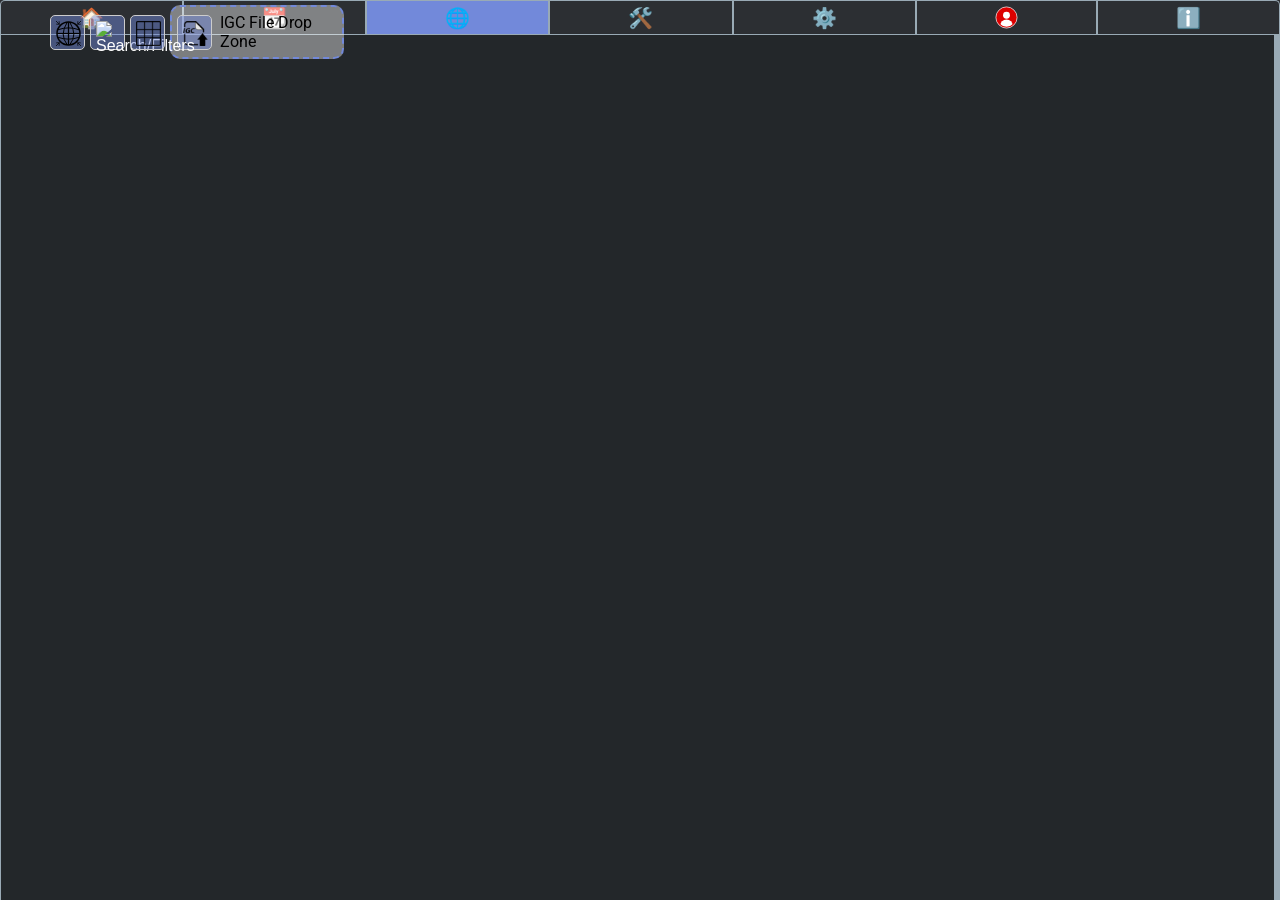
==== index.html @ e2cbce69 "Adjusting banner so that when it fits, no scrolling is required." ====
<!DOCTYPE html>
<html lang="en">
<head>
    <meta charset="UTF-8">
    <meta name="viewport" content="width=device-width, initial-scale=1.0">
    <title>WeSimGlide.org</title>
    <!-- Open Graph meta tags -->
    <meta property="og:title" content="WeSimGlide.org">
    <meta property="og:description" content="Your go-to destination for virtual soaring in Flight Simulator.">
    <meta property="og:url" content="https://wesimglide.org">
    <meta property="og:image" content="https://wesimglide.org/images/WeSimGlide.png">
    <meta property="og:type" content="website">
    <meta property="og:site_name" content="WeSimGlide.org">

    <!-- jQuery (required for DataTables) -->
    <script src="https://code.jquery.com/jquery-3.6.0.min.js"></script>
    <!-- DataTables CSS -->
    <link rel="stylesheet" type="text/css" href="https://cdn.datatables.net/1.11.5/css/jquery.dataTables.min.css" />
    <!-- DataTables JS -->
    <script type="text/javascript" src="https://cdn.datatables.net/1.11.5/js/jquery.dataTables.min.js"></script>

    <link href="https://fonts.googleapis.com/css2?family=Roboto:wght@400;700&display=swap" rel="stylesheet">
    <!-- Markdown-It comes from: https://cdn.jsdelivr.net/npm/markdown-it/dist/markdown-it.min.js -->
    <script src="markdown-it.min.js"></script>
    <link rel="stylesheet" href="styles-dark.css?v=2506.16.1" id="theme-style">
    <link rel="stylesheet" href="task_draw.css">

</head>
<body>
    <div id="container">
        <div id="tabButtons">
            <button class="tabButton" onclick="TB.switchTab('homeTab')" title="WeSimGlide.org's Home" data-tab="homeTab">🏠</button>
            <button class="tabButton" onclick="TB.switchTab('eventsTab')" title="Sim Soaring events calendar" data-tab="eventsTab">📆</button>
            <button class="tabButton active" onclick="TB.switchTab('mapTab')" title="Explore tasks on the map" data-tab="mapTab">🌐</button>
            <button class="tabButton" onclick="TB.switchTab('toolsTab')" title="Useful tools and other references" data-tab="toolsTab">🛠️</button>
            <button class="tabButton" onclick="TB.switchTab('settingsTab')" title="Your settings" data-tab="settingsTab">⚙️</button>
            <button class="tabButton" onclick="TB.switchTab('accountTab')" title="User Account" data-tab="accountTab">
                <img id="userAccountImage" src="images/user_account_disconnected.svg" alt="User Account" style="width: 23px; height: 23px;">
            </button>
            <button class="tabButton" onclick="TB.switchTab('aboutTab')" title="About WeSimGlide.org" data-tab="aboutTab">ℹ️</button>
        </div>
        <div id="tabsContainer">
            <div id="homeTab" class="tabContent"></div>
            <div id="eventsTab" class="tabContent"></div>
            <div id="mapTab" class="tabContent active">
                <div id="searchAndFilters" style="display:none; margin-right: 5px"></div>
                <div id="mapContainer">
                    <div id="map">
                        <div id="igcOverlay" style="display:none;"></div>
                        <div id="loadingSpinner" class="loading-spinner" style="display: none;">
                            <div id="loadingMessage" class="loading-message"></div>
                            <img src="images/loading_circle.gif" alt="Loading...">
                        </div>
                        <button id="fullWorldButton" onclick="TB.tbm.resetToFullWorld()" title="View full world">
                            <img src="images/FullWorld.svg" alt="View full world" style="width: 25px; height: 25px;">
                        </button>
                        <button id="searchFiltersButton" onclick="TB.toggleSearchAndFiltersPanel()" title="Search/Filters">
                            <img src="images/SearchFilters.png" alt="Search/Filters" style="width: 25px; height: 25px;">
                        </button>
                        <button id="tableToggleButton" onclick="TB.toggleTableVisibility()" title="Toggle Table Visibility">
                            <img src="images/Grid.png" alt="Toggle Table Visibility" style="width: 25px; height: 25px;">
                        </button>
                        <div class="upload-container" id="dropZone">
                            <button id="selectFileButton" title="Select IGC File to upload">
                                <img src="images/IGCUpload.png" alt="View full world" style="width: 25px; height: 25px;">
                            </button>
                            <span>
                                IGC File Drop Zone
                            </span>
                            <input type="file" id="igcFileInput" accept=".igc">
                        </div>
                        <div id="taskControlPanel">
                            <button id="zoomButton" onclick="TB.tbm.zoomToTask()" title="Zoom to task">
                                <img src="images/ZoomToTask.png" alt="Zoom to task">
                            </button>
                            <button id="directDPHXDownload" title="Download DPHX file">
                                <img src="images/DPHXFile.png" alt="Download DPHX file">
                            </button>
                            <button id="sendTaskToTracker" title="Send task to Tracker">
                                <img src="images/tracker.png" alt="Send task to Tracker">
                            </button>
                            <button id="copyTaskLinkToClipboard" title="Copy link to task">
                                <img src="images/ShareLink.png" alt="Copy link to task">
                            </button>
                            <button id="gotoDiscordThread" title="Go to task's thread on Discord">
                                <img src="images/DiscordThread.png" alt="Go to task's thread on Discord">
                            </button>
                            <button id="toggleTaskDetailsPanel" title="Toggle visibility of task details">
                                <img src="images/ViewDetailsToggle.png" alt="Toggle visibility of task details">
                            </button>
                            <button id="deselectTaskButton" title="Deselect current task">
                                <img src="images/XClose.svg" alt="Deselect current task">
                            </button>
                        </div>
                        <div id="taskGridOverlay" style="position: absolute; top: 75px; right: 0; width: 100%; max-height: 40%; background-color: rgba(100, 100, 100, 0.9); display: none; z-index: 9000; padding: 10px; box-sizing: border-box;">
                            <div id="taskGridHeader">
                                <div class="grid-controls">
                                    <span id="taskGridInfo"></span> <!-- Container for the info text -->
                                    <button id="refreshGridButton">🔄Sync with Map</button>
                                </div>
                                <div id="taskGridSearch"></div>
                            </div>
                            <div id="taskGridContainer">
                                <table id="taskGridTable" class="display" style="width:100%">
                                    <thead>
                                        <tr>
                                            <th>Task ID</th>
                                            <th>Lists</th>
                                            <th>Title</th>
                                            <th>Soaring Type</th>
                                            <th>Duration</th>
                                            <th>Difficulty</th>
                                            <th>IGC</th>
                                            <th>Updated</th>
                                        </tr>
                                    </thead>
                                    <tbody></tbody>
                                </table>
                            </div>
                        </div>
                    </div>
                    <div id="resizer"></div>
                    <div id="taskDetailContainer" style="display:none">
                    </div>
                </div>
            </div>
            <div id="toolsTab" class="tabContent"></div>
            <div id="settingsTab" class="tabContent">
                <div class="header-container">
                    <img src="images/WeSimGlide.png" alt="WeSimGlideLogo" class="header-image">
                    <h2>Customize Your Settings</h2>
                </div>
                <form id="settingsForm">
                    <fieldset>
                        <legend>Theme (not currently implemented)</legend>
                        <label><input type="radio" name="uiTheme" value="light"> Light</label>
                        <label><input type="radio" name="uiTheme" value="dark"> Dark</label>
                    </fieldset>
                    <br>
                    <fieldset>
                        <legend>Time Format</legend>
                        <label><input type="radio" name="timeFormat" value="int"> 24 hours</label>
                        <label><input type="radio" name="timeFormat" value="usa"> 12 hours (AM/PM)</label>
                    </fieldset>
                    <br>
                    <fieldset>
                        <legend>Altitude</legend>
                        <label><input type="radio" name="altitude" value="metric"> Metric (Meters)</label>
                        <label><input type="radio" name="altitude" value="imperial"> Imperial (Feet)</label>
                    </fieldset>
                    <br>
                    <fieldset>
                        <legend>Distance</legend>
                        <label><input type="radio" name="distance" value="metric"> Metric (Kilometers)</label>
                        <label><input type="radio" name="distance" value="imperial"> Imperial (Miles)</label>
                    </fieldset>
                    <br>
                    <fieldset>
                        <legend>Gate Measurement</legend>
                        <label><input type="radio" name="gateMeasurement" value="metric"> Metric (Meters/Km)</label>
                        <label><input type="radio" name="gateMeasurement" value="imperial"> Imperial (Feet/Miles)</label>
                    </fieldset>
                    <br>
                    <fieldset>
                        <legend>Wind Speed</legend>
                        <label><input type="radio" name="windSpeed" value="mps"> Meters per second</label>
                        <label><input type="radio" name="windSpeed" value="knots"> Knots</label>
                    </fieldset>
                    <br>
                    <fieldset>
                        <legend>Barometric Pressure</legend>
                        <label><input type="radio" name="pressure" value="hPa"> hPa</label>
                        <label><input type="radio" name="pressure" value="inHg"> inHg</label>
                    </fieldset>
                    <br>
                    <fieldset>
                        <legend>Temperature</legend>
                        <label><input type="radio" name="temperature" value="celsius"> Celsius</label>
                        <label><input type="radio" name="temperature" value="fahrenheit"> Fahrenheit</label>
                    </fieldset>
                    <br>
                    <fieldset>
                        <legend>Cover Image Opacity</legend>
                        <input type="range" id="coverImageOpacity" name="coverImageOpacity" min="0" max="100" step="1" value="25">
                        <span id="coverImageOpacityValue">25%</span>
                    </fieldset>
                    <br>
                    <fieldset>
                        <legend>DPHX Listening Port</legend>
                        <label for="DPHXlocalPort">Port:</label>
                        <input type="number"
                               id="DPHXlocalPort"
                               name="DPHXlocalPort"
                               min="1"
                               max="65535"
                               value="54513"
                               style="width: 90px;" />
                        <p id="portError" style="display: none; color: red;"></p>
                    </fieldset>
                    <br>
                    <fieldset>
                        <legend>Tracker Listening Port</legend>
                        <label for="TrackerlocalPort">Port:</label>
                        <input type="number"
                               id="TrackerlocalPort"
                               name="TrackerlocalPort"
                               min="1"
                               max="65535"
                               value="55055"
                               style="width: 90px;" />
                        <p id="portError" style="display: none; color: red;"></p>
                    </fieldset>
                </form>
            </div>
            <div id="accountTab" class="tabContent"></div>
            <div id="aboutTab" class="tabContent"></div>
        </div>
    </div>
    <div id="imageModal" class="modal">
        <span class="close" onclick="TB.closeImageModal()">&times;</span>
        <img class="modal-content" id="modalImage">
        <div id="caption"></div>
    </div>
    <!-- Leaflet, the OpenStreetMap API -->
    <link rel="stylesheet" href="https://unpkg.com/leaflet@1.9.4/dist/leaflet.css" integrity="sha256-p4NxAoJBhIIN+hmNHrzRCf9tD/miZyoHS5obTRR9BMY=" crossorigin="" />
    <!-- Make sure you put this AFTER Leaflet's CSS -->
    <script src="https://unpkg.com/leaflet@1.9.4/dist/leaflet.js" integrity="sha256-20nQCchB9co0qIjJZRGuk2/Z9VM+kNiyxNV1lvTlZBo=" crossorigin=""></script>
    <!-- Main map JavaScript -->
    <script src="map2.js?v=2504.29.1"></script>
    <script src="semicircle.js"></script>
    <script src="b21_leaflet-canvas-markers.js"></script>
    <script src="b21_utils_static.js"></script>
    <script src="b21_geo_static.js"></script>
    <script src="b21_wp.js"></script>
    <script src="b21_task.js"></script>
    <script src="b21_msfs_pln.js"></script>
    <script src="b21_airports.js"></script>
    <script src="wsg_weather.js"></script>
    <script src="b21_server_shim/test_api.js"></script>
    <script src="https://xp-soaring.github.io/tasks/b21_task_planner/js/lib/b21_gliders.js"></script>
    <script>
        var DEBUG_LOCAL = false;
        var VERSION = "0.0.5_MD";</script>

    <!-- Standalone-specific JavaScript -->
    <script src="task_browser.js?v=2506.16.1"></script>
    <script src="igcupload.js?v=2505.11.1"></script>
    <script src="index.js?v=2506.20.1"></script>
</body>
</html>
---- styles-dark.css ----
body {
    margin: 0;
    display: flex;
    height: 100vh;
    background-color: #2c2f33;
    color: #ffffff;
    font-family: 'Roboto', sans-serif;
    flex-direction: column;
}

#mapTab {
    display: flex;
    width: 100%;
    height: 100%;
}

#container {
    display: flex;
    flex-direction: column;
    width: 100%;
    height: 100%;
}

#tabButtons {
    display: flex;
    justify-content: space-around;
    background-color: #2c2f33;
    border-bottom: 1px solid #99aab5;
}

.tabButton {
    display: flex;
    flex-grow: 1;
    padding: 4.5px;
    font-size: 20px;
    cursor: pointer;
    text-align: center;
    background-color: #2c2f33;
    border: 1px solid #99aab5;
    border-bottom: none;
    color: #ffffff;
    align-items: center;
    justify-content: center;
}

    .tabButton:first-child {
        border-top-left-radius: 5px;
    }

    .tabButton:last-child {
        border-top-right-radius: 5px;
    }

    .tabButton.active {
        background-color: #7289da;
    }

#tabsContainer {
    display: flex;
    width: 100%;
    height: 100%;
    overflow: hidden;
}

.tabContent {
    display: none;
    flex-grow: 1;
    padding: 5px;
    padding-top: 0px;
    overflow-y: auto;
    background-color: #23272a;
    border: 1px solid #99aab5;
    border-top: none;
}

    .tabContent.active {
        display: block;
    }

#mapTab.tabContent.active {
    padding: 0 !important;
}

#mapContainer {
    display: flex;
    flex-grow: 1; /* Allow it to take up remaining space */
    height: 100%;
}

#map {
    width: 100%;
    height: 100%;
}

#taskDetailContainer {
    width: 33%;
    height: 100%;
    padding: 10px;
    overflow-y: auto;
    box-sizing: border-box;
    border-left: 1px solid #99aab5;
    background-color: #23272a;
}

#resizer {
    width: 5px;
    cursor: col-resize;
    background-color: #99aab5;
}

.button-style {
    background-color: #7289da;
    color: white;
    border: none;
    padding: 10px 20px;
    cursor: pointer;
    border-radius: 5px;
    font-size: 16px;
    margin-top: 0px;
    margin-bottom: 10px;
    height: 40px; /* Set a fixed height */
    line-height: 20px; /* Adjust line-height to center the text vertically */
}

    .button-style:hover {
        background-color: #0056b3;
    }

.task-details {
    font-size: 14px;
    line-height: 1.6;
    margin-bottom: 1em;
}

    .task-details h2 {
        font-size: 18px;
        margin-top: 1em;
    }

    .task-details p {
        margin: 1em 0;
    }

    .task-details img {
        vertical-align: middle;
    }

    .task-details ul, .task-details ol {
        margin: 0;
        padding-left: 20px;
        line-height: 1.3;
    }

        .task-details ul li, .task-details ol li {
            margin-bottom: 5px;
        }

.task-header {
    display: flex;
    justify-content: space-between;
    align-items: center;
}

.task-number {
    font-size: 16px;
    font-weight: bold;
}

.task-flags {
    display: flex;
}

.task-details a {
    color: #1da1f2;
    text-decoration: none;
}

    .task-details a:hover {
        text-decoration: underline;
    }

    .task-details a:visited {
        color: #1da1f2; /* Keep the same color after clicking */
    }

.header-container {
    display: flex;
    align-items: center;
}

.header-image {
    width: 150px;
    height: auto;
    margin-right: 10px;
}

.tool-entry {
    border: 1px solid #ccc;
    border-radius: 0px;
    box-shadow: 0 4px 8px rgba(0, 0, 0, 0.1);
    margin-bottom: 12px;
    background-color: #3a3d42; /* A bit lighter background */
    transition: all 0.3s ease;
}

    .tool-entry.collapsible .title {
        cursor: pointer;
    }

    .tool-entry.collapsed .content {
        display: none;
    }

    .tool-entry .title {
        display: flex;
        align-items: center;
        justify-content: space-between;
        padding: 8px;
        font-size: 16px;
        font-weight: bold;
        background-color: #3a3d42;
        color: #fff;
        border-bottom: 1px solid #ccc;
    }

    .tool-entry .content {
        position: relative;
        z-index: 0;
        padding: 10px;
        font-size: 14px;
        background-color: #3a3d42;
    }

        .tool-entry .content::before {
            content: "";
            position: absolute;
            inset: 0;
            background: var(--cover-url, none) no-repeat center/cover;
            opacity: var(--cover-opacity, 0.25);
            z-index: -1;
        }

    .tool-entry .title:hover,
    .tool-entry .title.highlightGreen:hover,
    .tool-entry .title.highlightYellow:hover {
        background-color: #7289da;
    }

    .tool-entry .title.highlightGreen {
        background-color: #257a25; /* Green highlight background color */
        color: #fff; /* Green highlight text color */
    }

    .tool-entry .title.highlightYellow {
        background-color: #ffeb3b; /* Yellow highlight background color */
        color: #000; /* Yellow highlight text color */
    }

    .tool-entry ul, .tool-entry ol {
        margin: 0;
        padding-left: 15px; /* Adjust this value to decrease the indentation */
        line-height: 1.3;
    }

        .tool-entry ul li, .tool-entry ol li {
            margin-bottom: 3px;
            padding-left: 5; /* Adjust this value if necessary */
        }

.collapsible-reset-button {
    background-color: #7289da;
    color: white;
    border: 1px solid #5b6eae;
    border-radius: 3px;
    padding: 8px 8px; /* Smaller padding to match the button size in the image */
    cursor: pointer;
    border-radius: 3px;
    font-size: 12px;
}

    .collapsible-reset-button:hover {
        background-color: #5b6eae;
    }

.link-preview {
    display: flex;
    background-color: #4d5054; /* Ensure content matches the entry background */
    border: 1px solid #ccc;
    padding: 10px;
    margin-top: 10px;
    align-items: center;
}

    .link-preview img {
        max-width: 120px;
        margin-right: 10px;
    }

.preview-details {
    font-size: 0.875em; /* Smaller font size */
    line-height: 1.2em; /* Adjust line height */
}

    .preview-details h3 {
        font-size: 1em; /* Smaller title size */
        margin: 0 0 0.5em 0; /* Adjust margin */
    }

    .preview-details p {
        font-size: 0.875em; /* Smaller description size */
        margin: 0; /* Adjust margin */
    }

.youtube-container {
    display: flex;
    align-items: center;
}

    .youtube-container iframe {
        margin-right: 10px;
    }

/* Add link styles for tools tab to match task details */
.tool-entry a {
    color: #1da1f2;
    text-decoration: none;
}

    .tool-entry a:hover {
        text-decoration: underline;
    }

    .tool-entry a:visited {
        color: #1da1f2; /* Keep the same color after clicking */
    }

/* Add link styles for linkss */
.all-links a {
    color: #1da1f2;
    text-decoration: none;
}

    .all-links a:hover {
        text-decoration: underline;
    }

    .all-links a:visited {
        color: #1da1f2; /* Keep the same color after clicking */
    }

/* The Modal (background) */
.modal {
    display: none; /* Hidden by default */
    position: fixed; /* Stay in place */
    z-index: 10000; /* Ensure it is above all other elements */
    padding-top: 100px; /* Location of the box */
    left: 0;
    top: 0;
    width: 100%; /* Full width */
    height: 100%; /* Full height */
    overflow: auto; /* Enable scroll if needed */
    background-color: rgba(0,0,0,0.9); /* Black w/ opacity */
}

/* Modal Content (image) */
.modal-content {
    margin: auto;
    display: block;
    width: 100%;
    max-width: 85%;
    max-height: 85%;
    object-fit: contain; /* Ensure the image maintains aspect ratio */
    z-index: 10001; /* Higher than the modal background */
}

/* Caption of Modal Image */
#caption {
    margin: auto;
    display: block;
    width: 80%;
    max-width: 700px;
    text-align: center;
    color: #ccc;
    padding: 10px 0;
    height: 150px;
    z-index: 10001; /* Ensure it is above the background */
}

/* Add Animation */
.modal-content, #caption {
    -webkit-animation-name: zoom;
    -webkit-animation-duration: 0.6s;
    animation-name: zoom;
    animation-duration: 0.6s;
}

@-webkit-keyframes zoom {
    from {
        -webkit-transform: scale(0);
    }

    to {
        -webkit-transform: scale(1);
    }
}

@keyframes zoom {
    from {
        transform: scale(0);
    }

    to {
        transform: scale(1);
    }
}

/* The Close Button */
.close {
    position: absolute;
    top: 15px;
    right: 35px;
    color: #f1f1f1;
    font-size: 40px;
    font-weight: bold;
    z-index: 10002; /* Ensure the close button is on top */
    transition: 0.3s;
}

    .close:hover,
    .close:focus {
        color: #bbb;
        text-decoration: none;
        cursor: pointer;
    }

/* Responsive image */
.weather-image {
    width: 100%;
    max-width: 700px;
    cursor: pointer;
    transition: 0.3s;
}

    .weather-image:hover {
        opacity: 0.7;
    }

.compass-container {
    position: absolute;
    width: 400px;
    height: 400px;
    z-index: 999;
    display: flex;
    align-items: center;
    justify-content: center;
    cursor: not-allowed
}

.compass-rose {
    width: 100%;
    height: 100%;
    position: absolute;
    opacity: 65%;
}

.wind-arrow {
    width: 60px;
    height: 300px;
    left: 43%;
    top: 13%;
    position: relative;
    opacity: 65%;
}

.wind-direction {
    position: absolute;
    color: #000;
    font-size: 11px;
    font-weight: normal;
    text-align: center;
    top: 50.7%;
    left: 50.5%;
    transform: translate(-50%, -50%);
    cursor: move;
}

#fullWorldButton {
    position: absolute;
    top: 15px;
    left: 50px;
    width: 35px;
    height: 35px;
    z-index: 1200;
    color: white;
    border: none;
    padding: 5px 5px;
    cursor: pointer;
    border-radius: 5px;
    font-size: 16px;
    background: rgb(114 137 218 / 47%);
    border: 1px solid #ccc; /* Add a light gray border */
}

    #fullWorldButton:hover {
        background: rgb(114 137 218 / 76%); /* Change background color on hover */
        border-color: #888; /* Change border color on hover */
        transform: scale(1.1); /* Scale up the icon on hover */
    }

#searchAndFilters {
    width: 300px; /* Fixed width */
    padding-left: 5px;
}

#searchFiltersButton {
    position: absolute;
    top: 15px;
    left: 90px;
    width: 35px;
    height: 35px;
    z-index: 1200;
    color: white;
    border: none;
    padding: 5px 5px;
    cursor: pointer;
    border-radius: 5px;
    font-size: 16px;
    background: rgb(114 137 218 / 47%);
    border: 1px solid #ccc; /* Add a light gray border */
}

    #searchFiltersButton:hover {
        background: rgb(114 137 218 / 76%); /* Change background color on hover */
        border-color: #888; /* Change border color on hover */
        transform: scale(1.1); /* Scale up the icon on hover */
    }

#tableToggleButton {
    width: 300px; /* Fixed width */
}

#tableToggleButton {
    position: absolute;
    top: 15px;
    left: 130px;
    width: 35px;
    height: 35px;
    z-index: 1200;
    color: white;
    border: none;
    padding: 5px 5px;
    cursor: pointer;
    border-radius: 5px;
    font-size: 16px;
    background: rgb(114 137 218 / 47%);
    border: 1px solid #ccc; /* Add a light gray border */
}

    #tableToggleButton:hover {
        background: rgb(114 137 218 / 76%); /* Change background color on hover */
        border-color: #888; /* Change border color on hover */
        transform: scale(1.1); /* Scale up the icon on hover */
    }

#taskControlPanel {
    position: absolute;
    top: 10px;
    right: 65px; /* Adjust this value if needed to fit left of the layer button/menu */
    background: rgba(255, 255, 255, 0.4);
    border-radius: 5px;
    padding: 5px;
    display: none; /* Initially hidden */
    z-index: 1000; /* Ensure it appears above map layers */
}

    #taskControlPanel button {
        background: rgb(114 137 218 / 47%);
        border: 1px solid #ccc; /* Add a light gray border */
        border-radius: 3px; /* Slightly round the corners */
        font-size: 16px;
        cursor: pointer;
        margin: 0 2px; /* Add horizontal margin to space buttons */
        padding: 5px; /* Add some padding for better clickability */
    }

        #taskControlPanel button:hover {
            background: rgb(114 137 218 / 76%); /* Change background color on hover */
            border-color: #888; /* Change border color on hover */
            transform: scale(1.1); /* Scale up the icon on hover */
        }

        #taskControlPanel button img {
            width: 20px;
            height: 20px;
        }

.file-icon {
    width: 30px;
    height: 30px;
    vertical-align: middle;
    background: white;
    padding: 2px;
    border-radius: 3px; /* Optional: add rounded corners */
    transition: transform 0.2s ease-in-out; /* Add transition for hover effect */
}

    .file-icon:hover {
        background: rgb(39 161 231); /* Change background color on hover */
        transform: scale(1.1); /* Scale up the icon on hover */
    }

.waypoint-item.selected {
    background-color: #888888;
    border-left: 3px solid #007bff;
}

.wind-layer-item {
    margin: 0;
    padding: 5px;
    cursor: pointer;
}

    .wind-layer-item.selected {
        background-color: #888888;
        border-left: 3px solid #007bff;
    }

.cloud-layer-item {
    margin: 0;
    padding: 5px;
    cursor: pointer;
}

    .cloud-layer-item.selected {
        background-color: #888888;
        border-left: 3px solid #007bff;
    }

.community-wrapper {
    display: flex;
    justify-content: center;
    width: 100%;
}

.community-section {
    text-align: center;
    margin-top: 20px;
    background-color: #3a3d424d; /* Background color for each community item */
    border-radius: 10px;
    padding-top: 2px;
    padding-bottom: 10px;
    position: relative;
    width: 100%;
}

    .community-section h2 {
        font-size: 24px;
        margin-bottom: 20px;
        color: #ffffff;
    }

.community-logos-container {
    overflow-x: auto;
    display: flex;
    align-items: center;
    scrollbar-width: none;
    scrollbar-color: #7289da #2c2f33;
    padding: 0 30px; /* Add padding to make sure the items do not get cut off */
    white-space: nowrap; /* Prevent wrapping of items */
}

.community-logos {
    display: flex;
    align-items: flex-start;
    gap: 20px;
    margin: 0 auto; /* Center the items */
}

.community-item {
    display: inline-block; /* Display as inline-block for nowrap */
    flex-direction: column;
    align-items: center;
    height: 220px;
    width: 220px;
    text-align: center;
    padding: 10px;
    background-color: #3a3d42; /* Background color for each community item */
    border-radius: 10px;
    transition: transform 0.3s ease, border-color 0.3s ease;
}

.community-logo {
    height: 100px; /* Fixed height */
    width: auto;
    border: 2px solid #ccc;
    border-radius: 10px;
    margin-bottom: 10px; /* Add margin to separate the logo from the text */
    object-fit: contain; /* Ensure the image fits within the specified height */
}

    .community-logo:hover {
        transform: scale(1.1);
        border-color: #7289da;
    }

.community-name {
    font-size: 16px;
    color: #ffffff;
    margin-bottom: 5px;
    word-wrap: break-word; /* Ensure long words break */
    text-overflow: ellipsis; /* Add ellipsis if text is too long */
    white-space: nowrap; /* Ensure text wraps correctly */
    overflow: hidden; /* Hide overflowing text */
    max-width: 100%; /* Ensure the text doesn't exceed the container's width */
}

.community-clubs {
    font-size: 14px;
    color: #aaaaaa;
}

.community-navigation {
    position: absolute;
    top: 65%;
    transform: translateY(-50%);
    display: flex;
    justify-content: center;
    align-items: center;
    z-index: 1; /* Ensure the buttons are above other elements */
}

    .community-navigation.left {
        left: 10px; /* Adjust to ensure the button is within the container */
    }

    .community-navigation.right {
        right: 10px; /* Adjust to ensure the button is within the container */
    }

.scroll-button {
    background-color: #7289da;
    border: none;
    padding: 10px;
    cursor: pointer;
    color: #ffffff;
    border-radius: 5px;
    opacity: 0.2;
    transition: opacity 0.3s ease;
}

    .scroll-button:hover {
        opacity: 1;
    }

    .scroll-button.left {
        transform: rotate(0deg);
    }

    .scroll-button.right {
        transform: rotate(0deg);
    }

.task-count-control {
    padding: 5px;
    background-color: rgba(255, 255, 255, 0.8);
    border-radius: 5px;
    font-size: 14px;
    color: #333;
}

#loadingSpinner {
    position: absolute;
    top: 50%;
    left: 50%;
    transform: translate(-50%, -50%);
    z-index: 1000; /* Ensures the spinner is on top of other elements */

    display: flex;
    flex-direction: column; /* Stack text over image */
    align-items: center; /* Center them horizontally */
    justify-content: center; /* (Optional) center them vertically within the container */
    text-align: center; /* Just in case, to center text */
}

.loading-spinner img {
    width: 50px; /* Adjust size as needed */
    height: 50px;
}

.loading-message {
    display: block;
    text-align: center;
    margin-bottom: 10px;
    font-size: 20px;
    font-weight: bold;
    color: #000; /* Adjust the color to ensure readability against your background */
}

#taskGridOverlay {
    background-color: #1e1e1e;
    color: #dcdcdc;
    padding: 10px;
    box-sizing: border-box;
    display: flex;
    flex-direction: column;
    height: 100%; /* Take full height of the intended overlay space */
    overflow: hidden; /* Prevent any overflow outside this element */
    cursor: default; /* Change to default cursor */
}

#taskGridContainer {
    display: flex;
    flex-direction: column;
    height: 100%; /* Ensure container uses full height */
}

/* DataTable wrapper to take full height of taskGridContainer */
#taskGridTable_wrapper {
    display: block;
    flex-direction: column;
    height: 100%; /* Full height within container */
    overflow: hidden;
}

#taskGridOverlay .dataTables_scrollHeadInner {
    display: flex !important;
    width: 100% !important;
    height: 45px;
    background-color: #000000c7;
    border-bottom: 1px solid #dddddd;
}

/* Scrollable body section for DataTable rows */
#taskGridTable_wrapper .dataTables_scroll {
    height: 88%; /* Full height within container */
    overflow-y: auto; /* Enable scrolling for rows */
}

/* Scrollable body section for DataTable rows */
#taskGridTable_wrapper .dataTables_scrollBody {
    flex-grow: 1; /* Allow this section to grow and fill available space */
    overflow-y: auto; /* Enable scrolling for rows */
    max-height: 87% !important;
}

#taskGridTable_wrapper .dataTables_info {
    color: #dcdcdc;
}

#taskGridTable_wrapper .dataTables_filter {
    color: #dcdcdc;
}

    #taskGridTable_wrapper .dataTables_filter input {
        color: #dcdcdc;
    }

table.dataTable thead .sorting {
    color: #d2d2d2;
    text-align: left;
    padding-left: 8px;
}

/* Styling DataTable Rows */
#taskGridTable tbody tr {
    background-color: #2b2b2ba8;
    color: #dcdcdc;
}

    #taskGridTable tbody tr:nth-child(even) {
        background-color: #252525cf;
    }

    #taskGridTable tbody tr:hover {
        background-color: #7289da;
    }

/* Style for table text */
#taskGridTable tbody td {
    color: #dcdcdc;
    padding-left: 8px;
    padding-top: 1px;
    padding-bottom: 1px;
    padding-right: 2px;
}

    /* Reset background color and text color for sorted column cells to match default row styling */
    #taskGridTable tbody td.sorting_1,
    #taskGridTable tbody td.sorting_2,
    #taskGridTable tbody td.sorting_3 {
        background-color: inherit !important;
        color: inherit !important;
    }

/* Style for the selected row in the DataTable */
#taskGridTable tbody tr.selected {
    background-color: #0000ff !important; /* Darker background for the selected row */
    color: #ffffff; /* White text color for visibility */
}

.countdown-section {
    display: flex;
    flex-direction: column;
    gap: 10px;
}

.countdown-row {
    display: flex;
    flex-direction: column;
    align-items: center;
}

.content-wrapper {
    position: relative;
}

.countdown-section {
    position: absolute;
    top: 5px;
    right: 5px;
    text-align: right;
    border: 1px solid #ccc;
    padding: 10px;
    border-radius: 5px;
    background: #3a3d42;
    font-size: 18px;
}

#taskGridHeader {
    display: flex;
    justify-content: space-between;
    align-items: center;
    padding: 5px 10px; /* Add padding to match the search box */
    background-color: #1e1e1e; /* Match table header */
    border-bottom: 1px solid #444; /* A subtle separator */
}

.grid-controls {
    display: flex;
    align-items: center;
}

#taskGridInfo {
    font-size: 12px;
    color: #dcdcdc;
    margin-right: 5px; /* Ensures proper spacing from the button */
}

#refreshGridButton {
    background-color: #7289da;
    color: white;
    border: none;
    padding: 3px 8px;
    font-size: 12px;
    cursor: pointer;
    border-radius: 4px;
}

    #refreshGridButton:hover {
        background-color: #0056b3;
    }

.task-details.markdown-content {
    position: relative;
    background: #23272a;
    color: white;
    z-index: 1;
}

    .task-details.markdown-content::before {
        content: "";
        position: absolute;
        top: 0;
        left: 0;
        width: 100%;
        height: 100%;
        background: var(--task-cover-url) no-repeat center/cover;
        background-size: cover;
        background-position: center;
        opacity: var(--task-cover-opacity, 0.25);
        z-index: -2;
    }


/* Upload container with flex layout */
.upload-container {
    position: absolute;
    top: 5px;
    left: 170px;
    /* Instead of fixed width/height, let content define size */
    width: 160px;
    height: 40px;
    border: 2px dashed #7289da;
    border-radius: 10px;
    padding: 5px;
    text-align: left;
    background: rgba(255, 255, 255, 0.4);
    color: rgba(0,0,0);
    z-index: 999;
    display: flex; /* Enable flex layout */
    align-items: center; /* Vertically center items */
    gap: 8px; /* Space between button and text */
}

    /* Change background/border on dragover */
    .upload-container.dragover {
        background-color: #3c70c7;
        border-color: #99aab5;
    }

    /* Hide the file input */
    .upload-container input[type="file"] {
        display: none;
    }

/* Style the selectFileButton to be positioned within the container, not absolute */
#selectFileButton {
    /* Remove position absolute so it stays in the flex container */
    position: static;
    width: 35px;
    height: 35px;
    color: white;
    border: 1px solid #ccc;
    border-radius: 5px;
    font-size: 16px;
    background: rgb(114 137 218 / 47%);
    cursor: pointer;
    padding: 5px;
}

    #selectFileButton:hover {
        background: rgb(114 137 218 / 76%);
        border-color: #888;
        transform: scale(1.1);
    }

/* Style for the output container */
#output {
    position: absolute;
    top: 200px; /* Adjust spacing below the upload container as needed */
    left: 20px;
    color: #ffffff;
    background-color: #23272a;
    padding: 20px;
    border-radius: 10px;
    max-width: 500px;
}

#igcOverlay {
    position: absolute;
    top: 0;
    left: 0;
    width: 100%;
    height: 100%;
    background: rgba(0,0,0,0.3); /* or 0 for fully transparent */
    z-index: 9000; /* just below or above other UI as needed */
    display: none; /* hidden by default */
}

@keyframes blink {
    0% {
        opacity: 1;
    }

    100% {
        opacity: 0;
    }
}
/* =========================
   IGC Records Table Styling
   (mirroring #taskGridTable)
   ========================= */

.igcRecordsTable_wrapper .dataTables_info {
    color: #dcdcdc;
}

.igcRecordsTable_wrapper .dataTables_filter {
    color: #dcdcdc;
}

    .igcRecordsTable_wrapper .dataTables_filter input {
        color: #dcdcdc;
    }

/* Thead styling for sorting icons/text */
.igcRecordsTable thead .sorting {
    color: #d2d2d2;
    text-align: left;
    padding-left: 8px; /* same spacing as #taskGridTable */
}

/* Table rows background & text color */
.igcRecordsTable tbody tr {
    background-color: #2b2b2ba8; /* same as #taskGridTable */
    color: #dcdcdc;
}

    .igcRecordsTable tbody tr:nth-child(odd) {
        background-color: #2b2b2ba8 !important;
        color: #dcdcdc !important;
    }

    .igcRecordsTable tbody tr:nth-child(even) {
        background-color: #252525cf !important;
    }

    .igcRecordsTable tbody tr:hover {
        background-color: #1da1f245 !important;
    }

/* Table cell spacing & color */
.igcRecordsTable tbody td {
    color: #dcdcdc;
    padding-left: 8px;
    padding-top: 1px;
    padding-bottom: 1px;
    padding-right: 2px;
}

    /* Ensure sorted columns keep same color as other columns */
    .igcRecordsTable tbody td.sorting_1,
    .igcRecordsTable tbody td.sorting_2,
    .igcRecordsTable tbody td.sorting_3 {
        background-color: inherit !important;
        color: inherit !important;
    }

/* Header alignment for DataTables */
.igcRecordsTable.dataTable thead th,
.igcRecordsTable.dataTable thead td {
    text-align: left !important;
}

.igcRecordsTable tbody tr.selected {
    background-color: #0000ff !important; /* or your preferred highlight color */
    color: #ffffff;
}

.igcRecordsTable a {
    color: #1da1f2;
    text-decoration: none;
}

    .igcRecordsTable a:hover {
        text-decoration: underline;
    }

    .igcRecordsTable a:visited {
        color: #1da1f2;
    }

.igc-button-style {
    background-color: #7289da;
    color: white;
    border: none;
    padding: 3px 8px;
    cursor: pointer;
    border-radius: 4px;
    font-size: 12px;
    margin-top: 0;
    margin-bottom: 0;
    height: 25px; /* Set a fixed height */
    line-height: 20px; /* Adjust line-height to center the text vertically */
}

    .igc-button-style:hover {
        background-color: #0056b3;
    }

    .igc-button-style:disabled {
        opacity: 0.5;
        cursor: not-allowed;
        background-color: #7289da;
    }

.dataTables_wrapper .dataTables_paginate .paginate_button.disabled, .dataTables_wrapper .dataTables_paginate .paginate_button.disabled:hover, .dataTables_wrapper .dataTables_paginate .paginate_button.disabled:active {
    cursor: default;
    color: #ffffff !important;
    border: 1px solid transparent;
    background: transparent;
    box-shadow: none
}

.dataTables_wrapper .dataTables_length, .dataTables_wrapper .dataTables_filter, .dataTables_wrapper .dataTables_info, .dataTables_wrapper .dataTables_processing, .dataTables_wrapper .dataTables_paginate {
    color: #ffffff !important;
}

    .dataTables_wrapper .dataTables_length select {
        background-color: #3a3d42 !important;
        color: #ffffff !important;
    }

    .dataTables_wrapper .dataTables_filter input {
        color: white !important;
    }

.latest-igc-header {
    text-align: center;
    margin-bottom: 10px;
}

    .latest-igc-header h2 {
        font-size: 24px;
        font-weight: bold;
        margin-bottom: 1px;
    }

    .latest-igc-header p {
        font-size: 14px;
        color: #cccccc;
    }

.hero-container {
    display: flex;
    flex-wrap: wrap;
    justify-content: space-between;
    gap: 15px;
    background-color: #2b2d31;
    padding: 5px;
    border-radius: 8px;
    border-bottom: 1px solid #444;
}

.hero-left {
    display: flex;
    align-items: center;
    flex: 1 1 300px;
    gap: 16px;
}

.hero-logo-img-large {
    width: 200px;
    height: auto;
}

.hero-branding h1 {
    font-size: 30px;
    margin: 0;
    color: white;
}

.hero-subtagline {
    font-size: 16px;
    color: #ccc;
    margin: 4px 0;
    font-style: italic;
}

.hero-values {
    list-style: none;
    padding-left: 0;
    margin: 0;
}

    .hero-values li {
        font-size: 16px;
        color: #aaa;
    }

.hero-right {
    flex: 1 1 300px;
    text-align: center;
}

.hero-prompt {
    font-size: 16px;
    margin-bottom: 12px;
    color: #ddd;
    font-style: italic;
}

.hero-actions {
    display: flex;
    flex-wrap: wrap;
    justify-content: center;
    gap: 12px;
}

.nav-tile {
    background-color: #7289da;
    color: white;
    padding: 12px 18px;
    border-radius: 10px;
    font-size: 16px;
    font-weight: bold;
    cursor: pointer;
    transition: all 0.2s ease-in-out;
}

    .nav-tile:hover {
        background-color: #5b6eae;
        transform: translateY(-2px);
    }

.hero-discord-cta {
    display: flex;
    justify-content: center;
    align-items: center;
    gap: 8px;
    padding: 16px 0;
    font-size: 16px;
    color: #ccc;
    text-align: center;
    flex-wrap: wrap;
}

    .hero-discord-cta a {
        background-color: #7289da;
        color: white;
        padding: 6px 12px;
        border-radius: 6px;
        text-decoration: none;
        font-weight: bold;
        transition: background-color 0.2s ease-in-out;
    }

        .hero-discord-cta a:hover {
            background-color: #4752c4;
        }

/* Banner container */
#scrollingBanner {
    position: relative;
    overflow: hidden;
    font-family: 'Roboto', sans-serif;
    font-size: 0.9rem;
    /* top/bottom 6px, left 0, right 36px for close button */
    padding: 6px 0;
    padding-right: 36px;
    border-top: 1px solid #444;
    border-bottom: 1px solid #444;
    text-align: center;
    z-index: 1000;
}

    /* Default content: ellipsis if too long */
    #scrollingBanner .banner-content {
        display: inline-block;
        max-width: 100%;
        white-space: nowrap;
        overflow: hidden;
        text-overflow: ellipsis;
        vertical-align: middle;
    }

        /* When it fits: wrap & truly center */
        #scrollingBanner .banner-content.centered {
            white-space: normal;
            overflow: visible;
            text-overflow: clip;
        }

/* Marquee keyframes */
@keyframes marquee {
    0% {
        transform: translateX(0);
    }

    100% {
        transform: translateX(-100%);
    }
}

/* Scrolling state: remove ellipsis clamp then slide */
#scrollingBanner .banner-content.scrolling {
    /* undo the default clamp rules */
    max-width: none;
    overflow: visible;
    text-overflow: clip;
    /* marquee animation */
    padding-left: 100%;
    animation: marquee 20s linear infinite;
}

/* Close button always on top */
#scrollingBanner .close-banner {
    position: absolute;
    top: 4px;
    right: 8px;
    z-index: 10;
    cursor: pointer;
    font-size: 1.2rem;
    line-height: 1;
    user-select: none;
    color: inherit; /* matches banner text color */
}
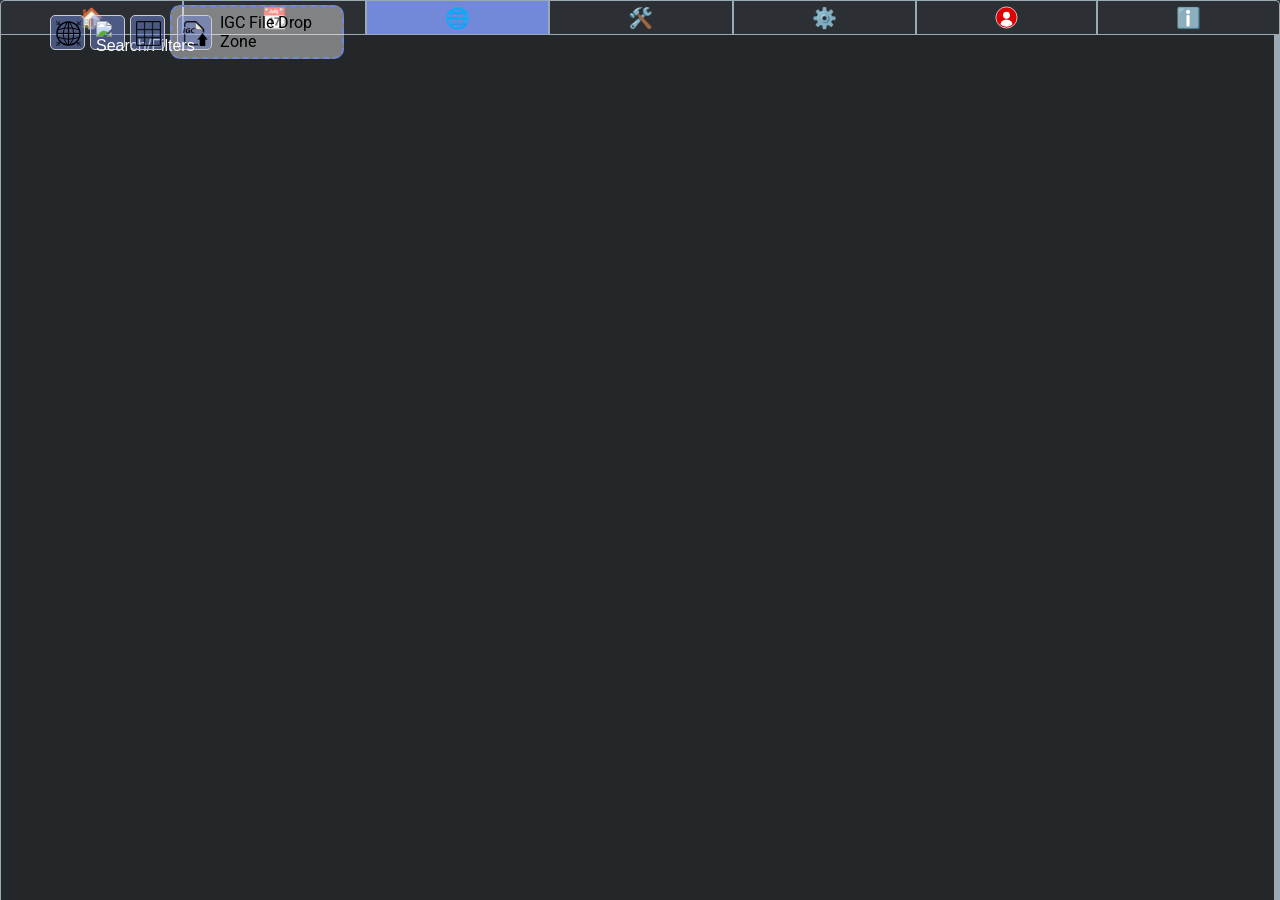
==== commit 0860d81f: "create a better folder-structure. js folder" ====
--- a/index.html
+++ b/index.html
@@ -8,7 +8,7 @@
     <meta property="og:title" content="WeSimGlide.org">
     <meta property="og:description" content="Your go-to destination for virtual soaring in Flight Simulator.">
     <meta property="og:url" content="https://wesimglide.org">
-    <meta property="og:image" content="https://wesimglide.org/images/WeSimGlide.png">
+    <meta property="og:image" content="https://wesimglide.org/src/images/WeSimGlide.png">
     <meta property="og:type" content="website">
     <meta property="og:site_name" content="WeSimGlide.org">
 
@@ -21,9 +21,9 @@
 
     <link href="https://fonts.googleapis.com/css2?family=Roboto:wght@400;700&display=swap" rel="stylesheet">
     <!-- Markdown-It comes from: https://cdn.jsdelivr.net/npm/markdown-it/dist/markdown-it.min.js -->
-    <script src="markdown-it.min.js"></script>
-    <link rel="stylesheet" href="styles-dark.css?v=2506.16.1" id="theme-style">
-    <link rel="stylesheet" href="task_draw.css">
+    <script src="src/js/markdown-it.min.js"></script>
+    <link rel="stylesheet" href="src/css/styles-dark.css?v=2506.16.1" id="theme-style">
+    <link rel="stylesheet" href="src/css/task_draw.css">
 
 </head>
 <body>
@@ -35,7 +35,7 @@
             <button class="tabButton" onclick="TB.switchTab('toolsTab')" title="Useful tools and other references" data-tab="toolsTab">🛠️</button>
             <button class="tabButton" onclick="TB.switchTab('settingsTab')" title="Your settings" data-tab="settingsTab">⚙️</button>
             <button class="tabButton" onclick="TB.switchTab('accountTab')" title="User Account" data-tab="accountTab">
-                <img id="userAccountImage" src="images/user_account_disconnected.svg" alt="User Account" style="width: 23px; height: 23px;">
+                <img id="userAccountImage" src="src/images/userAccountDisconnected.svg" alt="User Account" style="width: 23px; height: 23px;">
             </button>
             <button class="tabButton" onclick="TB.switchTab('aboutTab')" title="About WeSimGlide.org" data-tab="aboutTab">ℹ️</button>
         </div>
@@ -49,20 +49,20 @@
                         <div id="igcOverlay" style="display:none;"></div>
                         <div id="loadingSpinner" class="loading-spinner" style="display: none;">
                             <div id="loadingMessage" class="loading-message"></div>
-                            <img src="images/loading_circle.gif" alt="Loading...">
+                            <img src="src/images/loading_circle.gif" alt="Loading...">
                         </div>
                         <button id="fullWorldButton" onclick="TB.tbm.resetToFullWorld()" title="View full world">
-                            <img src="images/FullWorld.svg" alt="View full world" style="width: 25px; height: 25px;">
+                            <img src="src/images/fullWorld.svg" alt="View full world" style="width: 25px; height: 25px;">
                         </button>
                         <button id="searchFiltersButton" onclick="TB.toggleSearchAndFiltersPanel()" title="Search/Filters">
-                            <img src="images/SearchFilters.png" alt="Search/Filters" style="width: 25px; height: 25px;">
+                            <img src="src/images/SearchFilters.png" alt="Search/Filters" style="width: 25px; height: 25px;">
                         </button>
                         <button id="tableToggleButton" onclick="TB.toggleTableVisibility()" title="Toggle Table Visibility">
-                            <img src="images/Grid.png" alt="Toggle Table Visibility" style="width: 25px; height: 25px;">
+                            <img src="src/images/grid.png" alt="Toggle Table Visibility" style="width: 25px; height: 25px;">
                         </button>
                         <div class="upload-container" id="dropZone">
                             <button id="selectFileButton" title="Select IGC File to upload">
-                                <img src="images/IGCUpload.png" alt="View full world" style="width: 25px; height: 25px;">
+                                <img src="src/images/IGCUpload.png" alt="View full world" style="width: 25px; height: 25px;">
                             </button>
                             <span>
                                 IGC File Drop Zone
@@ -71,25 +71,25 @@
                         </div>
                         <div id="taskControlPanel">
                             <button id="zoomButton" onclick="TB.tbm.zoomToTask()" title="Zoom to task">
-                                <img src="images/ZoomToTask.png" alt="Zoom to task">
+                                <img src="src/images/zoomToTask.png" alt="Zoom to task">
                             </button>
                             <button id="directDPHXDownload" title="Download DPHX file">
-                                <img src="images/DPHXFile.png" alt="Download DPHX file">
+                                <img src="src/images/DPHXFile.png" alt="Download DPHX file">
                             </button>
                             <button id="sendTaskToTracker" title="Send task to Tracker">
-                                <img src="images/tracker.png" alt="Send task to Tracker">
+                                <img src="src/images/tracker.png" alt="Send task to Tracker">
                             </button>
                             <button id="copyTaskLinkToClipboard" title="Copy link to task">
-                                <img src="images/ShareLink.png" alt="Copy link to task">
+                                <img src="src/images/shareLink.png" alt="Copy link to task">
                             </button>
                             <button id="gotoDiscordThread" title="Go to task's thread on Discord">
-                                <img src="images/DiscordThread.png" alt="Go to task's thread on Discord">
+                                <img src="src/images/discordThread.png" alt="Go to task's thread on Discord">
                             </button>
                             <button id="toggleTaskDetailsPanel" title="Toggle visibility of task details">
-                                <img src="images/ViewDetailsToggle.png" alt="Toggle visibility of task details">
+                                <img src="src/images/ViewDetailsToggle.png" alt="Toggle visibility of task details">
                             </button>
                             <button id="deselectTaskButton" title="Deselect current task">
-                                <img src="images/XClose.svg" alt="Deselect current task">
+                                <img src="src/images/xClose.svg" alt="Deselect current task">
                             </button>
                         </div>
                         <div id="taskGridOverlay" style="position: absolute; top: 75px; right: 0; width: 100%; max-height: 40%; background-color: rgba(100, 100, 100, 0.9); display: none; z-index: 9000; padding: 10px; box-sizing: border-box;">
@@ -127,7 +127,7 @@
             <div id="toolsTab" class="tabContent"></div>
             <div id="settingsTab" class="tabContent">
                 <div class="header-container">
-                    <img src="images/WeSimGlide.png" alt="WeSimGlideLogo" class="header-image">
+                    <img src="src/images/WeSimGlide.png" alt="WeSimGlideLogo" class="header-image">
                     <h2>Customize Your Settings</h2>
                 </div>
                 <form id="settingsForm">
@@ -226,25 +226,25 @@
     <!-- Make sure you put this AFTER Leaflet's CSS -->
     <script src="https://unpkg.com/leaflet@1.9.4/dist/leaflet.js" integrity="sha256-20nQCchB9co0qIjJZRGuk2/Z9VM+kNiyxNV1lvTlZBo=" crossorigin=""></script>
     <!-- Main map JavaScript -->
-    <script src="map2.js?v=2504.29.1"></script>
-    <script src="semicircle.js"></script>
-    <script src="b21_leaflet-canvas-markers.js"></script>
-    <script src="b21_utils_static.js"></script>
-    <script src="b21_geo_static.js"></script>
-    <script src="b21_wp.js"></script>
-    <script src="b21_task.js"></script>
-    <script src="b21_msfs_pln.js"></script>
-    <script src="b21_airports.js"></script>
-    <script src="wsg_weather.js"></script>
-    <script src="b21_server_shim/test_api.js"></script>
+    <script src="src/js/map2.js?v=2504.29.1"></script>
+    <script src="src/js/semicircle.js"></script>
+    <script src="src/js/b21_leaflet-canvas-markers.js"></script>
+    <script src="src/js/b21_utils_static.js"></script>
+    <script src="src/js/b21_geo_static.js"></script>
+    <script src="src/js/b21_wp.js"></script>
+    <script src="src/js/b21_task.js"></script>
+    <script src="src/js/b21_msfs_pln.js"></script>
+    <script src="src/js/b21_airports.js"></script>
+    <script src="src/js/wsg_weather.js"></script>
+    <script src="src/js/b21_server_shim/test_api.js"></script>
     <script src="https://xp-soaring.github.io/tasks/b21_task_planner/js/lib/b21_gliders.js"></script>
     <script>
         var DEBUG_LOCAL = false;
         var VERSION = "0.0.5_MD";</script>
 
     <!-- Standalone-specific JavaScript -->
-    <script src="task_browser.js?v=2506.16.1"></script>
-    <script src="igcupload.js?v=2505.11.1"></script>
+    <script src="src/js/task_browser.js?v=2506.16.1"></script>
+    <script src="src/js/igcupload.js?v=2505.11.1"></script>
     <script src="index.js?v=2506.20.1"></script>
 </body>
 </html>
--- a/src/css/styles-dark.css
+++ b/src/css/styles-dark.css
@@ -0,0 +1,1387 @@
+body {
+    margin: 0;
+    display: flex;
+    height: 100vh;
+    background-color: #2c2f33;
+    color: #ffffff;
+    font-family: 'Roboto', sans-serif;
+    flex-direction: column;
+}
+
+#mapTab {
+    display: flex;
+    width: 100%;
+    height: 100%;
+}
+
+#container {
+    display: flex;
+    flex-direction: column;
+    width: 100%;
+    height: 100%;
+}
+
+#tabButtons {
+    display: flex;
+    justify-content: space-around;
+    background-color: #2c2f33;
+    border-bottom: 1px solid #99aab5;
+}
+
+.tabButton {
+    display: flex;
+    flex-grow: 1;
+    padding: 4.5px;
+    font-size: 20px;
+    cursor: pointer;
+    text-align: center;
+    background-color: #2c2f33;
+    border: 1px solid #99aab5;
+    border-bottom: none;
+    color: #ffffff;
+    align-items: center;
+    justify-content: center;
+}
+
+    .tabButton:first-child {
+        border-top-left-radius: 5px;
+    }
+
+    .tabButton:last-child {
+        border-top-right-radius: 5px;
+    }
+
+    .tabButton.active {
+        background-color: #7289da;
+    }
+
+#tabsContainer {
+    display: flex;
+    width: 100%;
+    height: 100%;
+    overflow: hidden;
+}
+
+.tabContent {
+    display: none;
+    flex-grow: 1;
+    padding: 5px;
+    padding-top: 0px;
+    overflow-y: auto;
+    background-color: #23272a;
+    border: 1px solid #99aab5;
+    border-top: none;
+}
+
+    .tabContent.active {
+        display: block;
+    }
+
+#mapTab.tabContent.active {
+    padding: 0 !important;
+}
+
+#mapContainer {
+    display: flex;
+    flex-grow: 1; /* Allow it to take up remaining space */
+    height: 100%;
+}
+
+#map {
+    width: 100%;
+    height: 100%;
+}
+
+#taskDetailContainer {
+    width: 33%;
+    height: 100%;
+    padding: 10px;
+    overflow-y: auto;
+    box-sizing: border-box;
+    border-left: 1px solid #99aab5;
+    background-color: #23272a;
+}
+
+#resizer {
+    width: 5px;
+    cursor: col-resize;
+    background-color: #99aab5;
+}
+
+.button-style {
+    background-color: #7289da;
+    color: white;
+    border: none;
+    padding: 10px 20px;
+    cursor: pointer;
+    border-radius: 5px;
+    font-size: 16px;
+    margin-top: 0px;
+    margin-bottom: 10px;
+    height: 40px; /* Set a fixed height */
+    line-height: 20px; /* Adjust line-height to center the text vertically */
+}
+
+    .button-style:hover {
+        background-color: #0056b3;
+    }
+
+.task-details {
+    font-size: 14px;
+    line-height: 1.6;
+    margin-bottom: 1em;
+}
+
+    .task-details h2 {
+        font-size: 18px;
+        margin-top: 1em;
+    }
+
+    .task-details p {
+        margin: 1em 0;
+    }
+
+    .task-details img {
+        vertical-align: middle;
+    }
+
+    .task-details ul, .task-details ol {
+        margin: 0;
+        padding-left: 20px;
+        line-height: 1.3;
+    }
+
+        .task-details ul li, .task-details ol li {
+            margin-bottom: 5px;
+        }
+
+.task-header {
+    display: flex;
+    justify-content: space-between;
+    align-items: center;
+}
+
+.task-number {
+    font-size: 16px;
+    font-weight: bold;
+}
+
+.task-flags {
+    display: flex;
+}
+
+.task-details a {
+    color: #1da1f2;
+    text-decoration: none;
+}
+
+    .task-details a:hover {
+        text-decoration: underline;
+    }
+
+    .task-details a:visited {
+        color: #1da1f2; /* Keep the same color after clicking */
+    }
+
+.header-container {
+    display: flex;
+    align-items: center;
+}
+
+.header-image {
+    width: 150px;
+    height: auto;
+    margin-right: 10px;
+}
+
+.tool-entry {
+    border: 1px solid #ccc;
+    border-radius: 0px;
+    box-shadow: 0 4px 8px rgba(0, 0, 0, 0.1);
+    margin-bottom: 12px;
+    background-color: #3a3d42; /* A bit lighter background */
+    transition: all 0.3s ease;
+}
+
+    .tool-entry.collapsible .title {
+        cursor: pointer;
+    }
+
+    .tool-entry.collapsed .content {
+        display: none;
+    }
+
+    .tool-entry .title {
+        display: flex;
+        align-items: center;
+        justify-content: space-between;
+        padding: 8px;
+        font-size: 16px;
+        font-weight: bold;
+        background-color: #3a3d42;
+        color: #fff;
+        border-bottom: 1px solid #ccc;
+    }
+
+    .tool-entry .content {
+        position: relative;
+        z-index: 0;
+        padding: 10px;
+        font-size: 14px;
+        background-color: #3a3d42;
+    }
+
+        .tool-entry .content::before {
+            content: "";
+            position: absolute;
+            inset: 0;
+            background: var(--cover-url, none) no-repeat center/cover;
+            opacity: var(--cover-opacity, 0.25);
+            z-index: -1;
+        }
+
+    .tool-entry .title:hover,
+    .tool-entry .title.highlightGreen:hover,
+    .tool-entry .title.highlightYellow:hover {
+        background-color: #7289da;
+    }
+
+    .tool-entry .title.highlightGreen {
+        background-color: #257a25; /* Green highlight background color */
+        color: #fff; /* Green highlight text color */
+    }
+
+    .tool-entry .title.highlightYellow {
+        background-color: #ffeb3b; /* Yellow highlight background color */
+        color: #000; /* Yellow highlight text color */
+    }
+
+    .tool-entry ul, .tool-entry ol {
+        margin: 0;
+        padding-left: 15px; /* Adjust this value to decrease the indentation */
+        line-height: 1.3;
+    }
+
+        .tool-entry ul li, .tool-entry ol li {
+            margin-bottom: 3px;
+            padding-left: 5; /* Adjust this value if necessary */
+        }
+
+.collapsible-reset-button {
+    background-color: #7289da;
+    color: white;
+    border: 1px solid #5b6eae;
+    border-radius: 3px;
+    padding: 8px 8px; /* Smaller padding to match the button size in the image */
+    cursor: pointer;
+    border-radius: 3px;
+    font-size: 12px;
+}
+
+    .collapsible-reset-button:hover {
+        background-color: #5b6eae;
+    }
+
+.link-preview {
+    display: flex;
+    background-color: #4d5054; /* Ensure content matches the entry background */
+    border: 1px solid #ccc;
+    padding: 10px;
+    margin-top: 10px;
+    align-items: center;
+}
+
+    .link-preview img {
+        max-width: 120px;
+        margin-right: 10px;
+    }
+
+.preview-details {
+    font-size: 0.875em; /* Smaller font size */
+    line-height: 1.2em; /* Adjust line height */
+}
+
+    .preview-details h3 {
+        font-size: 1em; /* Smaller title size */
+        margin: 0 0 0.5em 0; /* Adjust margin */
+    }
+
+    .preview-details p {
+        font-size: 0.875em; /* Smaller description size */
+        margin: 0; /* Adjust margin */
+    }
+
+.youtube-container {
+    display: flex;
+    align-items: center;
+}
+
+    .youtube-container iframe {
+        margin-right: 10px;
+    }
+
+/* Add link styles for tools tab to match task details */
+.tool-entry a {
+    color: #1da1f2;
+    text-decoration: none;
+}
+
+    .tool-entry a:hover {
+        text-decoration: underline;
+    }
+
+    .tool-entry a:visited {
+        color: #1da1f2; /* Keep the same color after clicking */
+    }
+
+/* Add link styles for linkss */
+.all-links a {
+    color: #1da1f2;
+    text-decoration: none;
+}
+
+    .all-links a:hover {
+        text-decoration: underline;
+    }
+
+    .all-links a:visited {
+        color: #1da1f2; /* Keep the same color after clicking */
+    }
+
+/* The Modal (background) */
+.modal {
+    display: none; /* Hidden by default */
+    position: fixed; /* Stay in place */
+    z-index: 10000; /* Ensure it is above all other elements */
+    padding-top: 100px; /* Location of the box */
+    left: 0;
+    top: 0;
+    width: 100%; /* Full width */
+    height: 100%; /* Full height */
+    overflow: auto; /* Enable scroll if needed */
+    background-color: rgba(0,0,0,0.9); /* Black w/ opacity */
+}
+
+/* Modal Content (image) */
+.modal-content {
+    margin: auto;
+    display: block;
+    width: 100%;
+    max-width: 85%;
+    max-height: 85%;
+    object-fit: contain; /* Ensure the image maintains aspect ratio */
+    z-index: 10001; /* Higher than the modal background */
+}
+
+/* Caption of Modal Image */
+#caption {
+    margin: auto;
+    display: block;
+    width: 80%;
+    max-width: 700px;
+    text-align: center;
+    color: #ccc;
+    padding: 10px 0;
+    height: 150px;
+    z-index: 10001; /* Ensure it is above the background */
+}
+
+/* Add Animation */
+.modal-content, #caption {
+    -webkit-animation-name: zoom;
+    -webkit-animation-duration: 0.6s;
+    animation-name: zoom;
+    animation-duration: 0.6s;
+}
+
+@-webkit-keyframes zoom {
+    from {
+        -webkit-transform: scale(0);
+    }
+
+    to {
+        -webkit-transform: scale(1);
+    }
+}
+
+@keyframes zoom {
+    from {
+        transform: scale(0);
+    }
+
+    to {
+        transform: scale(1);
+    }
+}
+
+/* The Close Button */
+.close {
+    position: absolute;
+    top: 15px;
+    right: 35px;
+    color: #f1f1f1;
+    font-size: 40px;
+    font-weight: bold;
+    z-index: 10002; /* Ensure the close button is on top */
+    transition: 0.3s;
+}
+
+    .close:hover,
+    .close:focus {
+        color: #bbb;
+        text-decoration: none;
+        cursor: pointer;
+    }
+
+/* Responsive image */
+.weather-image {
+    width: 100%;
+    max-width: 700px;
+    cursor: pointer;
+    transition: 0.3s;
+}
+
+    .weather-image:hover {
+        opacity: 0.7;
+    }
+
+.compass-container {
+    position: absolute;
+    width: 400px;
+    height: 400px;
+    z-index: 999;
+    display: flex;
+    align-items: center;
+    justify-content: center;
+    cursor: not-allowed
+}
+
+.compass-rose {
+    width: 100%;
+    height: 100%;
+    position: absolute;
+    opacity: 65%;
+}
+
+.wind-arrow {
+    width: 60px;
+    height: 300px;
+    left: 43%;
+    top: 13%;
+    position: relative;
+    opacity: 65%;
+}
+
+.wind-direction {
+    position: absolute;
+    color: #000;
+    font-size: 11px;
+    font-weight: normal;
+    text-align: center;
+    top: 50.7%;
+    left: 50.5%;
+    transform: translate(-50%, -50%);
+    cursor: move;
+}
+
+#fullWorldButton {
+    position: absolute;
+    top: 15px;
+    left: 50px;
+    width: 35px;
+    height: 35px;
+    z-index: 1200;
+    color: white;
+    border: none;
+    padding: 5px 5px;
+    cursor: pointer;
+    border-radius: 5px;
+    font-size: 16px;
+    background: rgb(114 137 218 / 47%);
+    border: 1px solid #ccc; /* Add a light gray border */
+}
+
+    #fullWorldButton:hover {
+        background: rgb(114 137 218 / 76%); /* Change background color on hover */
+        border-color: #888; /* Change border color on hover */
+        transform: scale(1.1); /* Scale up the icon on hover */
+    }
+
+#searchAndFilters {
+    width: 300px; /* Fixed width */
+    padding-left: 5px;
+}
+
+#searchFiltersButton {
+    position: absolute;
+    top: 15px;
+    left: 90px;
+    width: 35px;
+    height: 35px;
+    z-index: 1200;
+    color: white;
+    border: none;
+    padding: 5px 5px;
+    cursor: pointer;
+    border-radius: 5px;
+    font-size: 16px;
+    background: rgb(114 137 218 / 47%);
+    border: 1px solid #ccc; /* Add a light gray border */
+}
+
+    #searchFiltersButton:hover {
+        background: rgb(114 137 218 / 76%); /* Change background color on hover */
+        border-color: #888; /* Change border color on hover */
+        transform: scale(1.1); /* Scale up the icon on hover */
+    }
+
+#tableToggleButton {
+    width: 300px; /* Fixed width */
+}
+
+#tableToggleButton {
+    position: absolute;
+    top: 15px;
+    left: 130px;
+    width: 35px;
+    height: 35px;
+    z-index: 1200;
+    color: white;
+    border: none;
+    padding: 5px 5px;
+    cursor: pointer;
+    border-radius: 5px;
+    font-size: 16px;
+    background: rgb(114 137 218 / 47%);
+    border: 1px solid #ccc; /* Add a light gray border */
+}
+
+    #tableToggleButton:hover {
+        background: rgb(114 137 218 / 76%); /* Change background color on hover */
+        border-color: #888; /* Change border color on hover */
+        transform: scale(1.1); /* Scale up the icon on hover */
+    }
+
+#taskControlPanel {
+    position: absolute;
+    top: 10px;
+    right: 65px; /* Adjust this value if needed to fit left of the layer button/menu */
+    background: rgba(255, 255, 255, 0.4);
+    border-radius: 5px;
+    padding: 5px;
+    display: none; /* Initially hidden */
+    z-index: 1000; /* Ensure it appears above map layers */
+}
+
+    #taskControlPanel button {
+        background: rgb(114 137 218 / 47%);
+        border: 1px solid #ccc; /* Add a light gray border */
+        border-radius: 3px; /* Slightly round the corners */
+        font-size: 16px;
+        cursor: pointer;
+        margin: 0 2px; /* Add horizontal margin to space buttons */
+        padding: 5px; /* Add some padding for better clickability */
+    }
+
+        #taskControlPanel button:hover {
+            background: rgb(114 137 218 / 76%); /* Change background color on hover */
+            border-color: #888; /* Change border color on hover */
+            transform: scale(1.1); /* Scale up the icon on hover */
+        }
+
+        #taskControlPanel button img {
+            width: 20px;
+            height: 20px;
+        }
+
+.file-icon {
+    width: 30px;
+    height: 30px;
+    vertical-align: middle;
+    background: white;
+    padding: 2px;
+    border-radius: 3px; /* Optional: add rounded corners */
+    transition: transform 0.2s ease-in-out; /* Add transition for hover effect */
+}
+
+    .file-icon:hover {
+        background: rgb(39 161 231); /* Change background color on hover */
+        transform: scale(1.1); /* Scale up the icon on hover */
+    }
+
+.waypoint-item.selected {
+    background-color: #888888;
+    border-left: 3px solid #007bff;
+}
+
+.wind-layer-item {
+    margin: 0;
+    padding: 5px;
+    cursor: pointer;
+}
+
+    .wind-layer-item.selected {
+        background-color: #888888;
+        border-left: 3px solid #007bff;
+    }
+
+.cloud-layer-item {
+    margin: 0;
+    padding: 5px;
+    cursor: pointer;
+}
+
+    .cloud-layer-item.selected {
+        background-color: #888888;
+        border-left: 3px solid #007bff;
+    }
+
+.community-wrapper {
+    display: flex;
+    justify-content: center;
+    width: 100%;
+}
+
+.community-section {
+    text-align: center;
+    margin-top: 20px;
+    background-color: #3a3d424d; /* Background color for each community item */
+    border-radius: 10px;
+    padding-top: 2px;
+    padding-bottom: 10px;
+    position: relative;
+    width: 100%;
+}
+
+    .community-section h2 {
+        font-size: 24px;
+        margin-bottom: 20px;
+        color: #ffffff;
+    }
+
+.community-logos-container {
+    overflow-x: auto;
+    display: flex;
+    align-items: center;
+    scrollbar-width: none;
+    scrollbar-color: #7289da #2c2f33;
+    padding: 0 30px; /* Add padding to make sure the items do not get cut off */
+    white-space: nowrap; /* Prevent wrapping of items */
+}
+
+.community-logos {
+    display: flex;
+    align-items: flex-start;
+    gap: 20px;
+    margin: 0 auto; /* Center the items */
+}
+
+.community-item {
+    display: inline-block; /* Display as inline-block for nowrap */
+    flex-direction: column;
+    align-items: center;
+    height: 220px;
+    width: 220px;
+    text-align: center;
+    padding: 10px;
+    background-color: #3a3d42; /* Background color for each community item */
+    border-radius: 10px;
+    transition: transform 0.3s ease, border-color 0.3s ease;
+}
+
+.community-logo {
+    height: 100px; /* Fixed height */
+    width: auto;
+    border: 2px solid #ccc;
+    border-radius: 10px;
+    margin-bottom: 10px; /* Add margin to separate the logo from the text */
+    object-fit: contain; /* Ensure the image fits within the specified height */
+}
+
+    .community-logo:hover {
+        transform: scale(1.1);
+        border-color: #7289da;
+    }
+
+.community-name {
+    font-size: 16px;
+    color: #ffffff;
+    margin-bottom: 5px;
+    word-wrap: break-word; /* Ensure long words break */
+    text-overflow: ellipsis; /* Add ellipsis if text is too long */
+    white-space: nowrap; /* Ensure text wraps correctly */
+    overflow: hidden; /* Hide overflowing text */
+    max-width: 100%; /* Ensure the text doesn't exceed the container's width */
+}
+
+.community-clubs {
+    font-size: 14px;
+    color: #aaaaaa;
+}
+
+.community-navigation {
+    position: absolute;
+    top: 65%;
+    transform: translateY(-50%);
+    display: flex;
+    justify-content: center;
+    align-items: center;
+    z-index: 1; /* Ensure the buttons are above other elements */
+}
+
+    .community-navigation.left {
+        left: 10px; /* Adjust to ensure the button is within the container */
+    }
+
+    .community-navigation.right {
+        right: 10px; /* Adjust to ensure the button is within the container */
+    }
+
+.scroll-button {
+    background-color: #7289da;
+    border: none;
+    padding: 10px;
+    cursor: pointer;
+    color: #ffffff;
+    border-radius: 5px;
+    opacity: 0.2;
+    transition: opacity 0.3s ease;
+}
+
+    .scroll-button:hover {
+        opacity: 1;
+    }
+
+    .scroll-button.left {
+        transform: rotate(0deg);
+    }
+
+    .scroll-button.right {
+        transform: rotate(0deg);
+    }
+
+.task-count-control {
+    padding: 5px;
+    background-color: rgba(255, 255, 255, 0.8);
+    border-radius: 5px;
+    font-size: 14px;
+    color: #333;
+}
+
+#loadingSpinner {
+    position: absolute;
+    top: 50%;
+    left: 50%;
+    transform: translate(-50%, -50%);
+    z-index: 1000; /* Ensures the spinner is on top of other elements */
+
+    display: flex;
+    flex-direction: column; /* Stack text over image */
+    align-items: center; /* Center them horizontally */
+    justify-content: center; /* (Optional) center them vertically within the container */
+    text-align: center; /* Just in case, to center text */
+}
+
+.loading-spinner img {
+    width: 50px; /* Adjust size as needed */
+    height: 50px;
+}
+
+.loading-message {
+    display: block;
+    text-align: center;
+    margin-bottom: 10px;
+    font-size: 20px;
+    font-weight: bold;
+    color: #000; /* Adjust the color to ensure readability against your background */
+}
+
+#taskGridOverlay {
+    background-color: #1e1e1e;
+    color: #dcdcdc;
+    padding: 10px;
+    box-sizing: border-box;
+    display: flex;
+    flex-direction: column;
+    height: 100%; /* Take full height of the intended overlay space */
+    overflow: hidden; /* Prevent any overflow outside this element */
+    cursor: default; /* Change to default cursor */
+}
+
+#taskGridContainer {
+    display: flex;
+    flex-direction: column;
+    height: 100%; /* Ensure container uses full height */
+}
+
+/* DataTable wrapper to take full height of taskGridContainer */
+#taskGridTable_wrapper {
+    display: block;
+    flex-direction: column;
+    height: 100%; /* Full height within container */
+    overflow: hidden;
+}
+
+#taskGridOverlay .dataTables_scrollHeadInner {
+    display: flex !important;
+    width: 100% !important;
+    height: 45px;
+    background-color: #000000c7;
+    border-bottom: 1px solid #dddddd;
+}
+
+/* Scrollable body section for DataTable rows */
+#taskGridTable_wrapper .dataTables_scroll {
+    height: 88%; /* Full height within container */
+    overflow-y: auto; /* Enable scrolling for rows */
+}
+
+/* Scrollable body section for DataTable rows */
+#taskGridTable_wrapper .dataTables_scrollBody {
+    flex-grow: 1; /* Allow this section to grow and fill available space */
+    overflow-y: auto; /* Enable scrolling for rows */
+    max-height: 87% !important;
+}
+
+#taskGridTable_wrapper .dataTables_info {
+    color: #dcdcdc;
+}
+
+#taskGridTable_wrapper .dataTables_filter {
+    color: #dcdcdc;
+}
+
+    #taskGridTable_wrapper .dataTables_filter input {
+        color: #dcdcdc;
+    }
+
+table.dataTable thead .sorting {
+    color: #d2d2d2;
+    text-align: left;
+    padding-left: 8px;
+}
+
+/* Styling DataTable Rows */
+#taskGridTable tbody tr {
+    background-color: #2b2b2ba8;
+    color: #dcdcdc;
+}
+
+    #taskGridTable tbody tr:nth-child(even) {
+        background-color: #252525cf;
+    }
+
+    #taskGridTable tbody tr:hover {
+        background-color: #7289da;
+    }
+
+/* Style for table text */
+#taskGridTable tbody td {
+    color: #dcdcdc;
+    padding-left: 8px;
+    padding-top: 1px;
+    padding-bottom: 1px;
+    padding-right: 2px;
+}
+
+    /* Reset background color and text color for sorted column cells to match default row styling */
+    #taskGridTable tbody td.sorting_1,
+    #taskGridTable tbody td.sorting_2,
+    #taskGridTable tbody td.sorting_3 {
+        background-color: inherit !important;
+        color: inherit !important;
+    }
+
+/* Style for the selected row in the DataTable */
+#taskGridTable tbody tr.selected {
+    background-color: #0000ff !important; /* Darker background for the selected row */
+    color: #ffffff; /* White text color for visibility */
+}
+
+.countdown-section {
+    display: flex;
+    flex-direction: column;
+    gap: 10px;
+}
+
+.countdown-row {
+    display: flex;
+    flex-direction: column;
+    align-items: center;
+}
+
+.content-wrapper {
+    position: relative;
+}
+
+.countdown-section {
+    position: absolute;
+    top: 5px;
+    right: 5px;
+    text-align: right;
+    border: 1px solid #ccc;
+    padding: 10px;
+    border-radius: 5px;
+    background: #3a3d42;
+    font-size: 18px;
+}
+
+#taskGridHeader {
+    display: flex;
+    justify-content: space-between;
+    align-items: center;
+    padding: 5px 10px; /* Add padding to match the search box */
+    background-color: #1e1e1e; /* Match table header */
+    border-bottom: 1px solid #444; /* A subtle separator */
+}
+
+.grid-controls {
+    display: flex;
+    align-items: center;
+}
+
+#taskGridInfo {
+    font-size: 12px;
+    color: #dcdcdc;
+    margin-right: 5px; /* Ensures proper spacing from the button */
+}
+
+#refreshGridButton {
+    background-color: #7289da;
+    color: white;
+    border: none;
+    padding: 3px 8px;
+    font-size: 12px;
+    cursor: pointer;
+    border-radius: 4px;
+}
+
+    #refreshGridButton:hover {
+        background-color: #0056b3;
+    }
+
+.task-details.markdown-content {
+    position: relative;
+    background: #23272a;
+    color: white;
+    z-index: 1;
+}
+
+    .task-details.markdown-content::before {
+        content: "";
+        position: absolute;
+        top: 0;
+        left: 0;
+        width: 100%;
+        height: 100%;
+        background: var(--task-cover-url) no-repeat center/cover;
+        background-size: cover;
+        background-position: center;
+        opacity: var(--task-cover-opacity, 0.25);
+        z-index: -2;
+    }
+
+
+/* Upload container with flex layout */
+.upload-container {
+    position: absolute;
+    top: 5px;
+    left: 170px;
+    /* Instead of fixed width/height, let content define size */
+    width: 160px;
+    height: 40px;
+    border: 2px dashed #7289da;
+    border-radius: 10px;
+    padding: 5px;
+    text-align: left;
+    background: rgba(255, 255, 255, 0.4);
+    color: rgba(0,0,0);
+    z-index: 999;
+    display: flex; /* Enable flex layout */
+    align-items: center; /* Vertically center items */
+    gap: 8px; /* Space between button and text */
+}
+
+    /* Change background/border on dragover */
+    .upload-container.dragover {
+        background-color: #3c70c7;
+        border-color: #99aab5;
+    }
+
+    /* Hide the file input */
+    .upload-container input[type="file"] {
+        display: none;
+    }
+
+/* Style the selectFileButton to be positioned within the container, not absolute */
+#selectFileButton {
+    /* Remove position absolute so it stays in the flex container */
+    position: static;
+    width: 35px;
+    height: 35px;
+    color: white;
+    border: 1px solid #ccc;
+    border-radius: 5px;
+    font-size: 16px;
+    background: rgb(114 137 218 / 47%);
+    cursor: pointer;
+    padding: 5px;
+}
+
+    #selectFileButton:hover {
+        background: rgb(114 137 218 / 76%);
+        border-color: #888;
+        transform: scale(1.1);
+    }
+
+/* Style for the output container */
+#output {
+    position: absolute;
+    top: 200px; /* Adjust spacing below the upload container as needed */
+    left: 20px;
+    color: #ffffff;
+    background-color: #23272a;
+    padding: 20px;
+    border-radius: 10px;
+    max-width: 500px;
+}
+
+#igcOverlay {
+    position: absolute;
+    top: 0;
+    left: 0;
+    width: 100%;
+    height: 100%;
+    background: rgba(0,0,0,0.3); /* or 0 for fully transparent */
+    z-index: 9000; /* just below or above other UI as needed */
+    display: none; /* hidden by default */
+}
+
+@keyframes blink {
+    0% {
+        opacity: 1;
+    }
+
+    100% {
+        opacity: 0;
+    }
+}
+/* =========================
+   IGC Records Table Styling
+   (mirroring #taskGridTable)
+   ========================= */
+
+.igcRecordsTable_wrapper .dataTables_info {
+    color: #dcdcdc;
+}
+
+.igcRecordsTable_wrapper .dataTables_filter {
+    color: #dcdcdc;
+}
+
+    .igcRecordsTable_wrapper .dataTables_filter input {
+        color: #dcdcdc;
+    }
+
+/* Thead styling for sorting icons/text */
+.igcRecordsTable thead .sorting {
+    color: #d2d2d2;
+    text-align: left;
+    padding-left: 8px; /* same spacing as #taskGridTable */
+}
+
+/* Table rows background & text color */
+.igcRecordsTable tbody tr {
+    background-color: #2b2b2ba8; /* same as #taskGridTable */
+    color: #dcdcdc;
+}
+
+    .igcRecordsTable tbody tr:nth-child(odd) {
+        background-color: #2b2b2ba8 !important;
+        color: #dcdcdc !important;
+    }
+
+    .igcRecordsTable tbody tr:nth-child(even) {
+        background-color: #252525cf !important;
+    }
+
+    .igcRecordsTable tbody tr:hover {
+        background-color: #1da1f245 !important;
+    }
+
+/* Table cell spacing & color */
+.igcRecordsTable tbody td {
+    color: #dcdcdc;
+    padding-left: 8px;
+    padding-top: 1px;
+    padding-bottom: 1px;
+    padding-right: 2px;
+}
+
+    /* Ensure sorted columns keep same color as other columns */
+    .igcRecordsTable tbody td.sorting_1,
+    .igcRecordsTable tbody td.sorting_2,
+    .igcRecordsTable tbody td.sorting_3 {
+        background-color: inherit !important;
+        color: inherit !important;
+    }
+
+/* Header alignment for DataTables */
+.igcRecordsTable.dataTable thead th,
+.igcRecordsTable.dataTable thead td {
+    text-align: left !important;
+}
+
+.igcRecordsTable tbody tr.selected {
+    background-color: #0000ff !important; /* or your preferred highlight color */
+    color: #ffffff;
+}
+
+.igcRecordsTable a {
+    color: #1da1f2;
+    text-decoration: none;
+}
+
+    .igcRecordsTable a:hover {
+        text-decoration: underline;
+    }
+
+    .igcRecordsTable a:visited {
+        color: #1da1f2;
+    }
+
+.igc-button-style {
+    background-color: #7289da;
+    color: white;
+    border: none;
+    padding: 3px 8px;
+    cursor: pointer;
+    border-radius: 4px;
+    font-size: 12px;
+    margin-top: 0;
+    margin-bottom: 0;
+    height: 25px; /* Set a fixed height */
+    line-height: 20px; /* Adjust line-height to center the text vertically */
+}
+
+    .igc-button-style:hover {
+        background-color: #0056b3;
+    }
+
+    .igc-button-style:disabled {
+        opacity: 0.5;
+        cursor: not-allowed;
+        background-color: #7289da;
+    }
+
+.dataTables_wrapper .dataTables_paginate .paginate_button.disabled, .dataTables_wrapper .dataTables_paginate .paginate_button.disabled:hover, .dataTables_wrapper .dataTables_paginate .paginate_button.disabled:active {
+    cursor: default;
+    color: #ffffff !important;
+    border: 1px solid transparent;
+    background: transparent;
+    box-shadow: none
+}
+
+.dataTables_wrapper .dataTables_length, .dataTables_wrapper .dataTables_filter, .dataTables_wrapper .dataTables_info, .dataTables_wrapper .dataTables_processing, .dataTables_wrapper .dataTables_paginate {
+    color: #ffffff !important;
+}
+
+    .dataTables_wrapper .dataTables_length select {
+        background-color: #3a3d42 !important;
+        color: #ffffff !important;
+    }
+
+    .dataTables_wrapper .dataTables_filter input {
+        color: white !important;
+    }
+
+.latest-igc-header {
+    text-align: center;
+    margin-bottom: 10px;
+}
+
+    .latest-igc-header h2 {
+        font-size: 24px;
+        font-weight: bold;
+        margin-bottom: 1px;
+    }
+
+    .latest-igc-header p {
+        font-size: 14px;
+        color: #cccccc;
+    }
+
+.hero-container {
+    display: flex;
+    flex-wrap: wrap;
+    justify-content: space-between;
+    gap: 15px;
+    background-color: #2b2d31;
+    padding: 5px;
+    border-radius: 8px;
+    border-bottom: 1px solid #444;
+}
+
+.hero-left {
+    display: flex;
+    align-items: center;
+    flex: 1 1 300px;
+    gap: 16px;
+}
+
+.hero-logo-img-large {
+    width: 200px;
+    height: auto;
+}
+
+.hero-branding h1 {
+    font-size: 30px;
+    margin: 0;
+    color: white;
+}
+
+.hero-subtagline {
+    font-size: 16px;
+    color: #ccc;
+    margin: 4px 0;
+    font-style: italic;
+}
+
+.hero-values {
+    list-style: none;
+    padding-left: 0;
+    margin: 0;
+}
+
+    .hero-values li {
+        font-size: 16px;
+        color: #aaa;
+    }
+
+.hero-right {
+    flex: 1 1 300px;
+    text-align: center;
+}
+
+.hero-prompt {
+    font-size: 16px;
+    margin-bottom: 12px;
+    color: #ddd;
+    font-style: italic;
+}
+
+.hero-actions {
+    display: flex;
+    flex-wrap: wrap;
+    justify-content: center;
+    gap: 12px;
+}
+
+.nav-tile {
+    background-color: #7289da;
+    color: white;
+    padding: 12px 18px;
+    border-radius: 10px;
+    font-size: 16px;
+    font-weight: bold;
+    cursor: pointer;
+    transition: all 0.2s ease-in-out;
+}
+
+    .nav-tile:hover {
+        background-color: #5b6eae;
+        transform: translateY(-2px);
+    }
+
+.hero-discord-cta {
+    display: flex;
+    justify-content: center;
+    align-items: center;
+    gap: 8px;
+    padding: 16px 0;
+    font-size: 16px;
+    color: #ccc;
+    text-align: center;
+    flex-wrap: wrap;
+}
+
+    .hero-discord-cta a {
+        background-color: #7289da;
+        color: white;
+        padding: 6px 12px;
+        border-radius: 6px;
+        text-decoration: none;
+        font-weight: bold;
+        transition: background-color 0.2s ease-in-out;
+    }
+
+        .hero-discord-cta a:hover {
+            background-color: #4752c4;
+        }
+
+/* Banner container */
+#scrollingBanner {
+    position: relative;
+    overflow: hidden;
+    font-family: 'Roboto', sans-serif;
+    font-size: 0.9rem;
+    /* top/bottom 6px, left 0, right 36px for close button */
+    padding: 6px 0;
+    padding-right: 36px;
+    border-top: 1px solid #444;
+    border-bottom: 1px solid #444;
+    text-align: center;
+    z-index: 1000;
+}
+
+    /* Default content: ellipsis if too long */
+    #scrollingBanner .banner-content {
+        display: inline-block;
+        max-width: 100%;
+        white-space: nowrap;
+        overflow: hidden;
+        text-overflow: ellipsis;
+        vertical-align: middle;
+    }
+
+        /* When it fits: wrap & truly center */
+        #scrollingBanner .banner-content.centered {
+            white-space: normal;
+            overflow: visible;
+            text-overflow: clip;
+        }
+
+/* Marquee keyframes */
+@keyframes marquee {
+    0% {
+        transform: translateX(0);
+    }
+
+    100% {
+        transform: translateX(-100%);
+    }
+}
+
+/* Scrolling state: remove ellipsis clamp then slide */
+#scrollingBanner .banner-content.scrolling {
+    /* undo the default clamp rules */
+    max-width: none;
+    overflow: visible;
+    text-overflow: clip;
+    /* marquee animation */
+    padding-left: 100%;
+    animation: marquee 20s linear infinite;
+}
+
+/* Close button always on top */
+#scrollingBanner .close-banner {
+    position: absolute;
+    top: 4px;
+    right: 8px;
+    z-index: 10;
+    cursor: pointer;
+    font-size: 1.2rem;
+    line-height: 1;
+    user-select: none;
+    color: inherit; /* matches banner text color */
+}
--- a/src/css/task_draw.css
+++ b/src/css/task_draw.css
@@ -0,0 +1,123 @@
+/* *************************************************** */
+/* ******* Leaflet                ******************** */
+/* *************************************************** */
+
+.leaflet-popup-content-wrapper, .leaflet-popup.tip {
+    /* background-color: lightgrey; */
+  }
+
+  .leaflet-container {
+      cursor: auto;
+  }
+
+  .leaflet-popup-content input {
+      border-style: solid;
+      border-width: 1px;
+      margin: 1px;
+  }
+
+  .leaflet-grab {
+      cursor: crosshair;
+  }
+
+  .leaflet-dragging .leaflet-grab {
+     cursor: move;
+  }
+
+  /* This is the tracklog info details for the current tracklog point */
+  .tracklog_popup .leaflet-popup-content-wrapper,
+  .tracklog_popup .leaflet-popup-tip
+  {
+      background: transparent;
+      text-align: center;
+      color: blue;
+      box-shadow: none;
+  }
+
+  /* these popups appear when mouse hovers over any airport/poi on map*/
+  .airport_popup .leaflet-popup-content-wrapper,
+  .airport_popup .leaflet-popup-tip
+  {
+      background-color: lightgrey;
+  }
+
+  /* This is the 'task waypoint' menu */
+  .wp_popup .leaflet-popup-content-wrapper,
+  .wp_popup .leaflet-popup-tip
+  {
+      background-color: lightgreen;
+  }
+
+.wp_icon {
+    background-color: red;
+}
+
+.wp_icon_html_current {
+    position: absolute;
+    display: inline-block;
+    font-size: 16px;
+    border: 1px solid black;
+    text-align: center;
+    padding-left: 10px;
+    padding-right: 10px;
+    background-color: rgba(255,255,0,0.6);
+    color: black;
+}
+
+.wp_icon_html {
+    position: absolute;
+    display: inline-block;
+    font-size: 16px;
+    border: 1px solid black;
+    text-align: center;
+    padding-left: 10px;
+    padding-right: 10px;
+    background-color: rgba(255,255,255,0.6);
+    color: black;
+}
+
+.wp_name {
+    width: 16em;
+}
+
+.wp_icao {
+    width: 60px;
+}
+
+.wp_runway {
+    width:45px;
+}
+
+.wp_alt {
+    width: 50px;
+}
+
+.wp_radius {
+    width: 50px;
+}
+
+.wp_start {
+    display: inline-flex;
+    border: 1px solid black;
+    border-radius: 4px;
+    padding-left: 4px;
+    padding-right: 2px;
+}
+
+.wp_finish {
+    display: inline-flex;
+    border: 1px solid black;
+    border-radius: 4px;
+    padding-left: 4px;
+    padding-right: 2px;
+}
+
+.wp_aat {
+    display: inline-flex;
+    border: 1px solid black;
+    border-radius: 4px;
+    margin-left: 10px;
+    padding-left: 4px;
+    padding-right: 2px;
+}
+
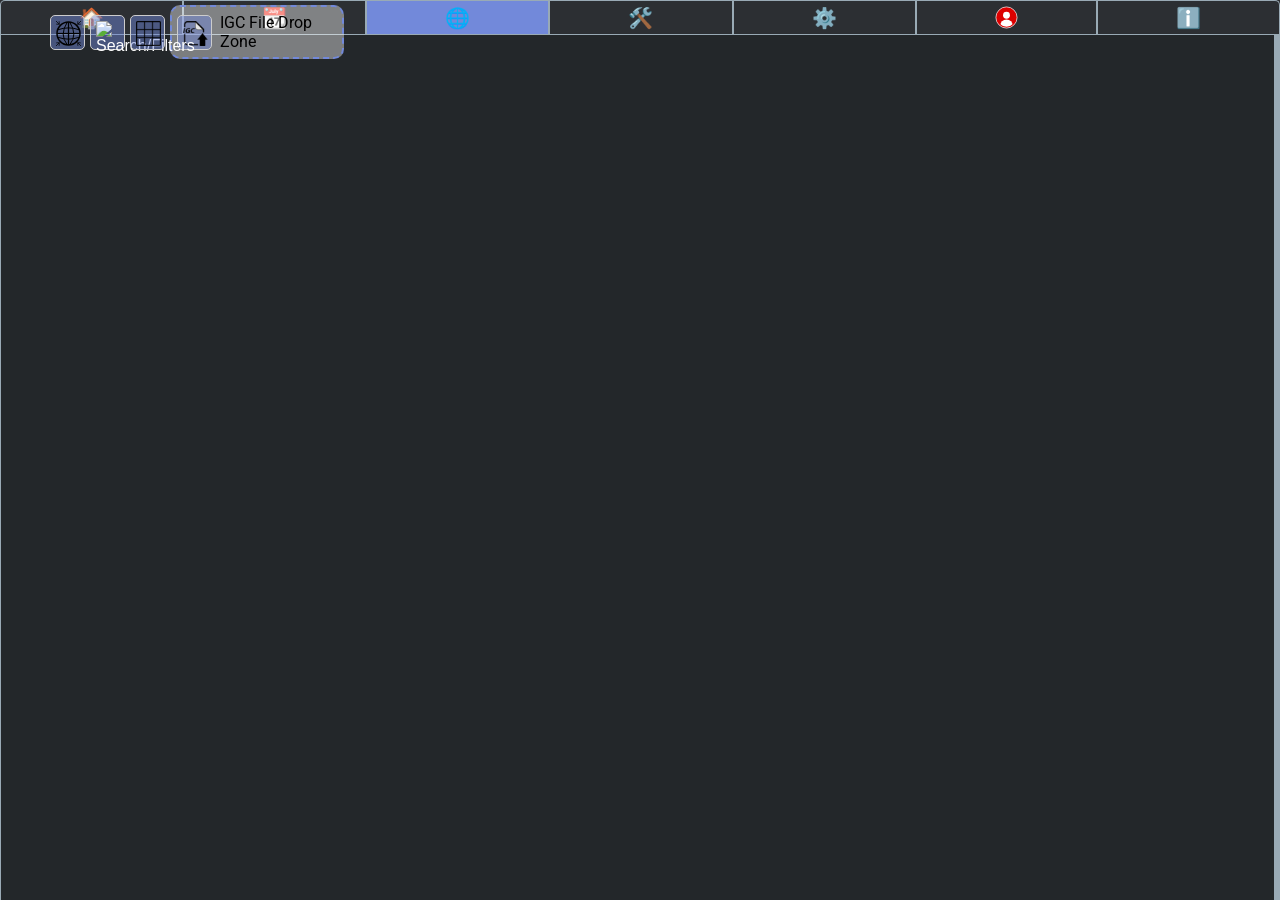
==== commit 940e7203: "Restructuring folders for different file types." ====
--- a/index.html
+++ b/index.html
@@ -4,11 +4,13 @@
     <meta charset="UTF-8">
     <meta name="viewport" content="width=device-width, initial-scale=1.0">
     <title>WeSimGlide.org</title>
+    <link rel="icon" type="image/x-icon" href="images/favicon.ico">
+
     <!-- Open Graph meta tags -->
     <meta property="og:title" content="WeSimGlide.org">
     <meta property="og:description" content="Your go-to destination for virtual soaring in Flight Simulator.">
     <meta property="og:url" content="https://wesimglide.org">
-    <meta property="og:image" content="https://wesimglide.org/src/images/WeSimGlide.png">
+    <meta property="og:image" content="https://wesimglide.org/images/WeSimGlide.png">
     <meta property="og:type" content="website">
     <meta property="og:site_name" content="WeSimGlide.org">
 
@@ -18,12 +20,14 @@
     <link rel="stylesheet" type="text/css" href="https://cdn.datatables.net/1.11.5/css/jquery.dataTables.min.css" />
     <!-- DataTables JS -->
     <script type="text/javascript" src="https://cdn.datatables.net/1.11.5/js/jquery.dataTables.min.js"></script>
+    <!-- Leaflet, the OpenStreetMap API -->
+    <link rel="stylesheet" href="https://unpkg.com/leaflet@1.9.4/dist/leaflet.css" integrity="sha256-p4NxAoJBhIIN+hmNHrzRCf9tD/miZyoHS5obTRR9BMY=" crossorigin="" />
 
     <link href="https://fonts.googleapis.com/css2?family=Roboto:wght@400;700&display=swap" rel="stylesheet">
     <!-- Markdown-It comes from: https://cdn.jsdelivr.net/npm/markdown-it/dist/markdown-it.min.js -->
-    <script src="src/js/markdown-it.min.js"></script>
-    <link rel="stylesheet" href="src/css/styles-dark.css?v=2506.16.1" id="theme-style">
-    <link rel="stylesheet" href="src/css/task_draw.css">
+    <script src="js/markdown-it.min.js"></script>
+    <link rel="stylesheet" href="css/styles-dark.css?v=2506.16.1" id="theme-style">
+    <link rel="stylesheet" href="css/task_draw.css">
 
 </head>
 <body>
@@ -35,7 +39,7 @@
             <button class="tabButton" onclick="TB.switchTab('toolsTab')" title="Useful tools and other references" data-tab="toolsTab">🛠️</button>
             <button class="tabButton" onclick="TB.switchTab('settingsTab')" title="Your settings" data-tab="settingsTab">⚙️</button>
             <button class="tabButton" onclick="TB.switchTab('accountTab')" title="User Account" data-tab="accountTab">
-                <img id="userAccountImage" src="src/images/userAccountDisconnected.svg" alt="User Account" style="width: 23px; height: 23px;">
+                <img id="userAccountImage" src="images/user_account_disconnected.svg" alt="User Account" style="width: 23px; height: 23px;">
             </button>
             <button class="tabButton" onclick="TB.switchTab('aboutTab')" title="About WeSimGlide.org" data-tab="aboutTab">ℹ️</button>
         </div>
@@ -49,20 +53,20 @@
                         <div id="igcOverlay" style="display:none;"></div>
                         <div id="loadingSpinner" class="loading-spinner" style="display: none;">
                             <div id="loadingMessage" class="loading-message"></div>
-                            <img src="src/images/loading_circle.gif" alt="Loading...">
+                            <img src="images/loading_circle.gif" alt="Loading...">
                         </div>
                         <button id="fullWorldButton" onclick="TB.tbm.resetToFullWorld()" title="View full world">
-                            <img src="src/images/fullWorld.svg" alt="View full world" style="width: 25px; height: 25px;">
+                            <img src="images/FullWorld.svg" alt="View full world" style="width: 25px; height: 25px;">
                         </button>
                         <button id="searchFiltersButton" onclick="TB.toggleSearchAndFiltersPanel()" title="Search/Filters">
-                            <img src="src/images/SearchFilters.png" alt="Search/Filters" style="width: 25px; height: 25px;">
+                            <img src="images/SearchFilters.png" alt="Search/Filters" style="width: 25px; height: 25px;">
                         </button>
                         <button id="tableToggleButton" onclick="TB.toggleTableVisibility()" title="Toggle Table Visibility">
-                            <img src="src/images/grid.png" alt="Toggle Table Visibility" style="width: 25px; height: 25px;">
+                            <img src="images/Grid.png" alt="Toggle Table Visibility" style="width: 25px; height: 25px;">
                         </button>
                         <div class="upload-container" id="dropZone">
                             <button id="selectFileButton" title="Select IGC File to upload">
-                                <img src="src/images/IGCUpload.png" alt="View full world" style="width: 25px; height: 25px;">
+                                <img src="images/IGCUpload.png" alt="View full world" style="width: 25px; height: 25px;">
                             </button>
                             <span>
                                 IGC File Drop Zone
@@ -71,25 +75,25 @@
                         </div>
                         <div id="taskControlPanel">
                             <button id="zoomButton" onclick="TB.tbm.zoomToTask()" title="Zoom to task">
-                                <img src="src/images/zoomToTask.png" alt="Zoom to task">
+                                <img src="images/ZoomToTask.png" alt="Zoom to task">
                             </button>
                             <button id="directDPHXDownload" title="Download DPHX file">
-                                <img src="src/images/DPHXFile.png" alt="Download DPHX file">
+                                <img src="images/DPHXFile.png" alt="Download DPHX file">
                             </button>
                             <button id="sendTaskToTracker" title="Send task to Tracker">
-                                <img src="src/images/tracker.png" alt="Send task to Tracker">
+                                <img src="images/tracker.png" alt="Send task to Tracker">
                             </button>
                             <button id="copyTaskLinkToClipboard" title="Copy link to task">
-                                <img src="src/images/shareLink.png" alt="Copy link to task">
+                                <img src="images/ShareLink.png" alt="Copy link to task">
                             </button>
                             <button id="gotoDiscordThread" title="Go to task's thread on Discord">
-                                <img src="src/images/discordThread.png" alt="Go to task's thread on Discord">
+                                <img src="images/DiscordThread.png" alt="Go to task's thread on Discord">
                             </button>
                             <button id="toggleTaskDetailsPanel" title="Toggle visibility of task details">
-                                <img src="src/images/ViewDetailsToggle.png" alt="Toggle visibility of task details">
+                                <img src="images/ViewDetailsToggle.png" alt="Toggle visibility of task details">
                             </button>
                             <button id="deselectTaskButton" title="Deselect current task">
-                                <img src="src/images/xClose.svg" alt="Deselect current task">
+                                <img src="images/XClose.svg" alt="Deselect current task">
                             </button>
                         </div>
                         <div id="taskGridOverlay" style="position: absolute; top: 75px; right: 0; width: 100%; max-height: 40%; background-color: rgba(100, 100, 100, 0.9); display: none; z-index: 9000; padding: 10px; box-sizing: border-box;">
@@ -127,7 +131,7 @@
             <div id="toolsTab" class="tabContent"></div>
             <div id="settingsTab" class="tabContent">
                 <div class="header-container">
-                    <img src="src/images/WeSimGlide.png" alt="WeSimGlideLogo" class="header-image">
+                    <img src="images/WeSimGlide.png" alt="WeSimGlideLogo" class="header-image">
                     <h2>Customize Your Settings</h2>
                 </div>
                 <form id="settingsForm">
@@ -221,30 +225,28 @@
         <img class="modal-content" id="modalImage">
         <div id="caption"></div>
     </div>
-    <!-- Leaflet, the OpenStreetMap API -->
-    <link rel="stylesheet" href="https://unpkg.com/leaflet@1.9.4/dist/leaflet.css" integrity="sha256-p4NxAoJBhIIN+hmNHrzRCf9tD/miZyoHS5obTRR9BMY=" crossorigin="" />
     <!-- Make sure you put this AFTER Leaflet's CSS -->
     <script src="https://unpkg.com/leaflet@1.9.4/dist/leaflet.js" integrity="sha256-20nQCchB9co0qIjJZRGuk2/Z9VM+kNiyxNV1lvTlZBo=" crossorigin=""></script>
     <!-- Main map JavaScript -->
-    <script src="src/js/map2.js?v=2504.29.1"></script>
-    <script src="src/js/semicircle.js"></script>
-    <script src="src/js/b21_leaflet-canvas-markers.js"></script>
-    <script src="src/js/b21_utils_static.js"></script>
-    <script src="src/js/b21_geo_static.js"></script>
-    <script src="src/js/b21_wp.js"></script>
-    <script src="src/js/b21_task.js"></script>
-    <script src="src/js/b21_msfs_pln.js"></script>
-    <script src="src/js/b21_airports.js"></script>
-    <script src="src/js/wsg_weather.js"></script>
-    <script src="src/js/b21_server_shim/test_api.js"></script>
+    <script src="js/map2.js?v=2504.29.1"></script>
+    <script src="js/semicircle.js"></script>
+    <script src="js/b21_leaflet-canvas-markers.js"></script>
+    <script src="js/b21_utils_static.js"></script>
+    <script src="js/b21_geo_static.js"></script>
+    <script src="js/b21_wp.js"></script>
+    <script src="js/b21_task.js"></script>
+    <script src="js/b21_msfs_pln.js"></script>
+    <script src="js/b21_airports.js"></script>
+    <script src="js/wsg_weather.js"></script>
+    <script src="b21_server_shim/test_api.js"></script>
     <script src="https://xp-soaring.github.io/tasks/b21_task_planner/js/lib/b21_gliders.js"></script>
     <script>
         var DEBUG_LOCAL = false;
         var VERSION = "0.0.5_MD";</script>
 
     <!-- Standalone-specific JavaScript -->
-    <script src="src/js/task_browser.js?v=2506.16.1"></script>
-    <script src="src/js/igcupload.js?v=2505.11.1"></script>
-    <script src="index.js?v=2506.20.1"></script>
+    <script src="js/task_browser.js?v=2506.16.1"></script>
+    <script src="js/igcupload.js?v=2505.11.1"></script>
+    <script src="js/index.js?v=2506.20.1"></script>
 </body>
 </html>
--- a/css/styles-dark.css
+++ b/css/styles-dark.css
@@ -0,0 +1,1387 @@
+body {
+    margin: 0;
+    display: flex;
+    height: 100vh;
+    background-color: #2c2f33;
+    color: #ffffff;
+    font-family: 'Roboto', sans-serif;
+    flex-direction: column;
+}
+
+#mapTab {
+    display: flex;
+    width: 100%;
+    height: 100%;
+}
+
+#container {
+    display: flex;
+    flex-direction: column;
+    width: 100%;
+    height: 100%;
+}
+
+#tabButtons {
+    display: flex;
+    justify-content: space-around;
+    background-color: #2c2f33;
+    border-bottom: 1px solid #99aab5;
+}
+
+.tabButton {
+    display: flex;
+    flex-grow: 1;
+    padding: 4.5px;
+    font-size: 20px;
+    cursor: pointer;
+    text-align: center;
+    background-color: #2c2f33;
+    border: 1px solid #99aab5;
+    border-bottom: none;
+    color: #ffffff;
+    align-items: center;
+    justify-content: center;
+}
+
+    .tabButton:first-child {
+        border-top-left-radius: 5px;
+    }
+
+    .tabButton:last-child {
+        border-top-right-radius: 5px;
+    }
+
+    .tabButton.active {
+        background-color: #7289da;
+    }
+
+#tabsContainer {
+    display: flex;
+    width: 100%;
+    height: 100%;
+    overflow: hidden;
+}
+
+.tabContent {
+    display: none;
+    flex-grow: 1;
+    padding: 5px;
+    padding-top: 0px;
+    overflow-y: auto;
+    background-color: #23272a;
+    border: 1px solid #99aab5;
+    border-top: none;
+}
+
+    .tabContent.active {
+        display: block;
+    }
+
+#mapTab.tabContent.active {
+    padding: 0 !important;
+}
+
+#mapContainer {
+    display: flex;
+    flex-grow: 1; /* Allow it to take up remaining space */
+    height: 100%;
+}
+
+#map {
+    width: 100%;
+    height: 100%;
+}
+
+#taskDetailContainer {
+    width: 33%;
+    height: 100%;
+    padding: 10px;
+    overflow-y: auto;
+    box-sizing: border-box;
+    border-left: 1px solid #99aab5;
+    background-color: #23272a;
+}
+
+#resizer {
+    width: 5px;
+    cursor: col-resize;
+    background-color: #99aab5;
+}
+
+.button-style {
+    background-color: #7289da;
+    color: white;
+    border: none;
+    padding: 10px 20px;
+    cursor: pointer;
+    border-radius: 5px;
+    font-size: 16px;
+    margin-top: 0px;
+    margin-bottom: 10px;
+    height: 40px; /* Set a fixed height */
+    line-height: 20px; /* Adjust line-height to center the text vertically */
+}
+
+    .button-style:hover {
+        background-color: #0056b3;
+    }
+
+.task-details {
+    font-size: 14px;
+    line-height: 1.6;
+    margin-bottom: 1em;
+}
+
+    .task-details h2 {
+        font-size: 18px;
+        margin-top: 1em;
+    }
+
+    .task-details p {
+        margin: 1em 0;
+    }
+
+    .task-details img {
+        vertical-align: middle;
+    }
+
+    .task-details ul, .task-details ol {
+        margin: 0;
+        padding-left: 20px;
+        line-height: 1.3;
+    }
+
+        .task-details ul li, .task-details ol li {
+            margin-bottom: 5px;
+        }
+
+.task-header {
+    display: flex;
+    justify-content: space-between;
+    align-items: center;
+}
+
+.task-number {
+    font-size: 16px;
+    font-weight: bold;
+}
+
+.task-flags {
+    display: flex;
+}
+
+.task-details a {
+    color: #1da1f2;
+    text-decoration: none;
+}
+
+    .task-details a:hover {
+        text-decoration: underline;
+    }
+
+    .task-details a:visited {
+        color: #1da1f2; /* Keep the same color after clicking */
+    }
+
+.header-container {
+    display: flex;
+    align-items: center;
+}
+
+.header-image {
+    width: 150px;
+    height: auto;
+    margin-right: 10px;
+}
+
+.tool-entry {
+    border: 1px solid #ccc;
+    border-radius: 0px;
+    box-shadow: 0 4px 8px rgba(0, 0, 0, 0.1);
+    margin-bottom: 12px;
+    background-color: #3a3d42; /* A bit lighter background */
+    transition: all 0.3s ease;
+}
+
+    .tool-entry.collapsible .title {
+        cursor: pointer;
+    }
+
+    .tool-entry.collapsed .content {
+        display: none;
+    }
+
+    .tool-entry .title {
+        display: flex;
+        align-items: center;
+        justify-content: space-between;
+        padding: 8px;
+        font-size: 16px;
+        font-weight: bold;
+        background-color: #3a3d42;
+        color: #fff;
+        border-bottom: 1px solid #ccc;
+    }
+
+    .tool-entry .content {
+        position: relative;
+        z-index: 0;
+        padding: 10px;
+        font-size: 14px;
+        background-color: #3a3d42;
+    }
+
+        .tool-entry .content::before {
+            content: "";
+            position: absolute;
+            inset: 0;
+            background: var(--cover-url, none) no-repeat center/cover;
+            opacity: var(--cover-opacity, 0.25);
+            z-index: -1;
+        }
+
+    .tool-entry .title:hover,
+    .tool-entry .title.highlightGreen:hover,
+    .tool-entry .title.highlightYellow:hover {
+        background-color: #7289da;
+    }
+
+    .tool-entry .title.highlightGreen {
+        background-color: #257a25; /* Green highlight background color */
+        color: #fff; /* Green highlight text color */
+    }
+
+    .tool-entry .title.highlightYellow {
+        background-color: #ffeb3b; /* Yellow highlight background color */
+        color: #000; /* Yellow highlight text color */
+    }
+
+    .tool-entry ul, .tool-entry ol {
+        margin: 0;
+        padding-left: 15px; /* Adjust this value to decrease the indentation */
+        line-height: 1.3;
+    }
+
+        .tool-entry ul li, .tool-entry ol li {
+            margin-bottom: 3px;
+            padding-left: 5; /* Adjust this value if necessary */
+        }
+
+.collapsible-reset-button {
+    background-color: #7289da;
+    color: white;
+    border: 1px solid #5b6eae;
+    border-radius: 3px;
+    padding: 8px 8px; /* Smaller padding to match the button size in the image */
+    cursor: pointer;
+    border-radius: 3px;
+    font-size: 12px;
+}
+
+    .collapsible-reset-button:hover {
+        background-color: #5b6eae;
+    }
+
+.link-preview {
+    display: flex;
+    background-color: #4d5054; /* Ensure content matches the entry background */
+    border: 1px solid #ccc;
+    padding: 10px;
+    margin-top: 10px;
+    align-items: center;
+}
+
+    .link-preview img {
+        max-width: 120px;
+        margin-right: 10px;
+    }
+
+.preview-details {
+    font-size: 0.875em; /* Smaller font size */
+    line-height: 1.2em; /* Adjust line height */
+}
+
+    .preview-details h3 {
+        font-size: 1em; /* Smaller title size */
+        margin: 0 0 0.5em 0; /* Adjust margin */
+    }
+
+    .preview-details p {
+        font-size: 0.875em; /* Smaller description size */
+        margin: 0; /* Adjust margin */
+    }
+
+.youtube-container {
+    display: flex;
+    align-items: center;
+}
+
+    .youtube-container iframe {
+        margin-right: 10px;
+    }
+
+/* Add link styles for tools tab to match task details */
+.tool-entry a {
+    color: #1da1f2;
+    text-decoration: none;
+}
+
+    .tool-entry a:hover {
+        text-decoration: underline;
+    }
+
+    .tool-entry a:visited {
+        color: #1da1f2; /* Keep the same color after clicking */
+    }
+
+/* Add link styles for linkss */
+.all-links a {
+    color: #1da1f2;
+    text-decoration: none;
+}
+
+    .all-links a:hover {
+        text-decoration: underline;
+    }
+
+    .all-links a:visited {
+        color: #1da1f2; /* Keep the same color after clicking */
+    }
+
+/* The Modal (background) */
+.modal {
+    display: none; /* Hidden by default */
+    position: fixed; /* Stay in place */
+    z-index: 10000; /* Ensure it is above all other elements */
+    padding-top: 100px; /* Location of the box */
+    left: 0;
+    top: 0;
+    width: 100%; /* Full width */
+    height: 100%; /* Full height */
+    overflow: auto; /* Enable scroll if needed */
+    background-color: rgba(0,0,0,0.9); /* Black w/ opacity */
+}
+
+/* Modal Content (image) */
+.modal-content {
+    margin: auto;
+    display: block;
+    width: 100%;
+    max-width: 85%;
+    max-height: 85%;
+    object-fit: contain; /* Ensure the image maintains aspect ratio */
+    z-index: 10001; /* Higher than the modal background */
+}
+
+/* Caption of Modal Image */
+#caption {
+    margin: auto;
+    display: block;
+    width: 80%;
+    max-width: 700px;
+    text-align: center;
+    color: #ccc;
+    padding: 10px 0;
+    height: 150px;
+    z-index: 10001; /* Ensure it is above the background */
+}
+
+/* Add Animation */
+.modal-content, #caption {
+    -webkit-animation-name: zoom;
+    -webkit-animation-duration: 0.6s;
+    animation-name: zoom;
+    animation-duration: 0.6s;
+}
+
+@-webkit-keyframes zoom {
+    from {
+        -webkit-transform: scale(0);
+    }
+
+    to {
+        -webkit-transform: scale(1);
+    }
+}
+
+@keyframes zoom {
+    from {
+        transform: scale(0);
+    }
+
+    to {
+        transform: scale(1);
+    }
+}
+
+/* The Close Button */
+.close {
+    position: absolute;
+    top: 15px;
+    right: 35px;
+    color: #f1f1f1;
+    font-size: 40px;
+    font-weight: bold;
+    z-index: 10002; /* Ensure the close button is on top */
+    transition: 0.3s;
+}
+
+    .close:hover,
+    .close:focus {
+        color: #bbb;
+        text-decoration: none;
+        cursor: pointer;
+    }
+
+/* Responsive image */
+.weather-image {
+    width: 100%;
+    max-width: 700px;
+    cursor: pointer;
+    transition: 0.3s;
+}
+
+    .weather-image:hover {
+        opacity: 0.7;
+    }
+
+.compass-container {
+    position: absolute;
+    width: 400px;
+    height: 400px;
+    z-index: 999;
+    display: flex;
+    align-items: center;
+    justify-content: center;
+    cursor: not-allowed
+}
+
+.compass-rose {
+    width: 100%;
+    height: 100%;
+    position: absolute;
+    opacity: 65%;
+}
+
+.wind-arrow {
+    width: 60px;
+    height: 300px;
+    left: 43%;
+    top: 13%;
+    position: relative;
+    opacity: 65%;
+}
+
+.wind-direction {
+    position: absolute;
+    color: #000;
+    font-size: 11px;
+    font-weight: normal;
+    text-align: center;
+    top: 50.7%;
+    left: 50.5%;
+    transform: translate(-50%, -50%);
+    cursor: move;
+}
+
+#fullWorldButton {
+    position: absolute;
+    top: 15px;
+    left: 50px;
+    width: 35px;
+    height: 35px;
+    z-index: 1200;
+    color: white;
+    border: none;
+    padding: 5px 5px;
+    cursor: pointer;
+    border-radius: 5px;
+    font-size: 16px;
+    background: rgb(114 137 218 / 47%);
+    border: 1px solid #ccc; /* Add a light gray border */
+}
+
+    #fullWorldButton:hover {
+        background: rgb(114 137 218 / 76%); /* Change background color on hover */
+        border-color: #888; /* Change border color on hover */
+        transform: scale(1.1); /* Scale up the icon on hover */
+    }
+
+#searchAndFilters {
+    width: 300px; /* Fixed width */
+    padding-left: 5px;
+}
+
+#searchFiltersButton {
+    position: absolute;
+    top: 15px;
+    left: 90px;
+    width: 35px;
+    height: 35px;
+    z-index: 1200;
+    color: white;
+    border: none;
+    padding: 5px 5px;
+    cursor: pointer;
+    border-radius: 5px;
+    font-size: 16px;
+    background: rgb(114 137 218 / 47%);
+    border: 1px solid #ccc; /* Add a light gray border */
+}
+
+    #searchFiltersButton:hover {
+        background: rgb(114 137 218 / 76%); /* Change background color on hover */
+        border-color: #888; /* Change border color on hover */
+        transform: scale(1.1); /* Scale up the icon on hover */
+    }
+
+#tableToggleButton {
+    width: 300px; /* Fixed width */
+}
+
+#tableToggleButton {
+    position: absolute;
+    top: 15px;
+    left: 130px;
+    width: 35px;
+    height: 35px;
+    z-index: 1200;
+    color: white;
+    border: none;
+    padding: 5px 5px;
+    cursor: pointer;
+    border-radius: 5px;
+    font-size: 16px;
+    background: rgb(114 137 218 / 47%);
+    border: 1px solid #ccc; /* Add a light gray border */
+}
+
+    #tableToggleButton:hover {
+        background: rgb(114 137 218 / 76%); /* Change background color on hover */
+        border-color: #888; /* Change border color on hover */
+        transform: scale(1.1); /* Scale up the icon on hover */
+    }
+
+#taskControlPanel {
+    position: absolute;
+    top: 10px;
+    right: 65px; /* Adjust this value if needed to fit left of the layer button/menu */
+    background: rgba(255, 255, 255, 0.4);
+    border-radius: 5px;
+    padding: 5px;
+    display: none; /* Initially hidden */
+    z-index: 1000; /* Ensure it appears above map layers */
+}
+
+    #taskControlPanel button {
+        background: rgb(114 137 218 / 47%);
+        border: 1px solid #ccc; /* Add a light gray border */
+        border-radius: 3px; /* Slightly round the corners */
+        font-size: 16px;
+        cursor: pointer;
+        margin: 0 2px; /* Add horizontal margin to space buttons */
+        padding: 5px; /* Add some padding for better clickability */
+    }
+
+        #taskControlPanel button:hover {
+            background: rgb(114 137 218 / 76%); /* Change background color on hover */
+            border-color: #888; /* Change border color on hover */
+            transform: scale(1.1); /* Scale up the icon on hover */
+        }
+
+        #taskControlPanel button img {
+            width: 20px;
+            height: 20px;
+        }
+
+.file-icon {
+    width: 30px;
+    height: 30px;
+    vertical-align: middle;
+    background: white;
+    padding: 2px;
+    border-radius: 3px; /* Optional: add rounded corners */
+    transition: transform 0.2s ease-in-out; /* Add transition for hover effect */
+}
+
+    .file-icon:hover {
+        background: rgb(39 161 231); /* Change background color on hover */
+        transform: scale(1.1); /* Scale up the icon on hover */
+    }
+
+.waypoint-item.selected {
+    background-color: #888888;
+    border-left: 3px solid #007bff;
+}
+
+.wind-layer-item {
+    margin: 0;
+    padding: 5px;
+    cursor: pointer;
+}
+
+    .wind-layer-item.selected {
+        background-color: #888888;
+        border-left: 3px solid #007bff;
+    }
+
+.cloud-layer-item {
+    margin: 0;
+    padding: 5px;
+    cursor: pointer;
+}
+
+    .cloud-layer-item.selected {
+        background-color: #888888;
+        border-left: 3px solid #007bff;
+    }
+
+.community-wrapper {
+    display: flex;
+    justify-content: center;
+    width: 100%;
+}
+
+.community-section {
+    text-align: center;
+    margin-top: 20px;
+    background-color: #3a3d424d; /* Background color for each community item */
+    border-radius: 10px;
+    padding-top: 2px;
+    padding-bottom: 10px;
+    position: relative;
+    width: 100%;
+}
+
+    .community-section h2 {
+        font-size: 24px;
+        margin-bottom: 20px;
+        color: #ffffff;
+    }
+
+.community-logos-container {
+    overflow-x: auto;
+    display: flex;
+    align-items: center;
+    scrollbar-width: none;
+    scrollbar-color: #7289da #2c2f33;
+    padding: 0 30px; /* Add padding to make sure the items do not get cut off */
+    white-space: nowrap; /* Prevent wrapping of items */
+}
+
+.community-logos {
+    display: flex;
+    align-items: flex-start;
+    gap: 20px;
+    margin: 0 auto; /* Center the items */
+}
+
+.community-item {
+    display: inline-block; /* Display as inline-block for nowrap */
+    flex-direction: column;
+    align-items: center;
+    height: 220px;
+    width: 220px;
+    text-align: center;
+    padding: 10px;
+    background-color: #3a3d42; /* Background color for each community item */
+    border-radius: 10px;
+    transition: transform 0.3s ease, border-color 0.3s ease;
+}
+
+.community-logo {
+    height: 100px; /* Fixed height */
+    width: auto;
+    border: 2px solid #ccc;
+    border-radius: 10px;
+    margin-bottom: 10px; /* Add margin to separate the logo from the text */
+    object-fit: contain; /* Ensure the image fits within the specified height */
+}
+
+    .community-logo:hover {
+        transform: scale(1.1);
+        border-color: #7289da;
+    }
+
+.community-name {
+    font-size: 16px;
+    color: #ffffff;
+    margin-bottom: 5px;
+    word-wrap: break-word; /* Ensure long words break */
+    text-overflow: ellipsis; /* Add ellipsis if text is too long */
+    white-space: nowrap; /* Ensure text wraps correctly */
+    overflow: hidden; /* Hide overflowing text */
+    max-width: 100%; /* Ensure the text doesn't exceed the container's width */
+}
+
+.community-clubs {
+    font-size: 14px;
+    color: #aaaaaa;
+}
+
+.community-navigation {
+    position: absolute;
+    top: 65%;
+    transform: translateY(-50%);
+    display: flex;
+    justify-content: center;
+    align-items: center;
+    z-index: 1; /* Ensure the buttons are above other elements */
+}
+
+    .community-navigation.left {
+        left: 10px; /* Adjust to ensure the button is within the container */
+    }
+
+    .community-navigation.right {
+        right: 10px; /* Adjust to ensure the button is within the container */
+    }
+
+.scroll-button {
+    background-color: #7289da;
+    border: none;
+    padding: 10px;
+    cursor: pointer;
+    color: #ffffff;
+    border-radius: 5px;
+    opacity: 0.2;
+    transition: opacity 0.3s ease;
+}
+
+    .scroll-button:hover {
+        opacity: 1;
+    }
+
+    .scroll-button.left {
+        transform: rotate(0deg);
+    }
+
+    .scroll-button.right {
+        transform: rotate(0deg);
+    }
+
+.task-count-control {
+    padding: 5px;
+    background-color: rgba(255, 255, 255, 0.8);
+    border-radius: 5px;
+    font-size: 14px;
+    color: #333;
+}
+
+#loadingSpinner {
+    position: absolute;
+    top: 50%;
+    left: 50%;
+    transform: translate(-50%, -50%);
+    z-index: 1000; /* Ensures the spinner is on top of other elements */
+
+    display: flex;
+    flex-direction: column; /* Stack text over image */
+    align-items: center; /* Center them horizontally */
+    justify-content: center; /* (Optional) center them vertically within the container */
+    text-align: center; /* Just in case, to center text */
+}
+
+.loading-spinner img {
+    width: 50px; /* Adjust size as needed */
+    height: 50px;
+}
+
+.loading-message {
+    display: block;
+    text-align: center;
+    margin-bottom: 10px;
+    font-size: 20px;
+    font-weight: bold;
+    color: #000; /* Adjust the color to ensure readability against your background */
+}
+
+#taskGridOverlay {
+    background-color: #1e1e1e;
+    color: #dcdcdc;
+    padding: 10px;
+    box-sizing: border-box;
+    display: flex;
+    flex-direction: column;
+    height: 100%; /* Take full height of the intended overlay space */
+    overflow: hidden; /* Prevent any overflow outside this element */
+    cursor: default; /* Change to default cursor */
+}
+
+#taskGridContainer {
+    display: flex;
+    flex-direction: column;
+    height: 100%; /* Ensure container uses full height */
+}
+
+/* DataTable wrapper to take full height of taskGridContainer */
+#taskGridTable_wrapper {
+    display: block;
+    flex-direction: column;
+    height: 100%; /* Full height within container */
+    overflow: hidden;
+}
+
+#taskGridOverlay .dataTables_scrollHeadInner {
+    display: flex !important;
+    width: 100% !important;
+    height: 45px;
+    background-color: #000000c7;
+    border-bottom: 1px solid #dddddd;
+}
+
+/* Scrollable body section for DataTable rows */
+#taskGridTable_wrapper .dataTables_scroll {
+    height: 88%; /* Full height within container */
+    overflow-y: auto; /* Enable scrolling for rows */
+}
+
+/* Scrollable body section for DataTable rows */
+#taskGridTable_wrapper .dataTables_scrollBody {
+    flex-grow: 1; /* Allow this section to grow and fill available space */
+    overflow-y: auto; /* Enable scrolling for rows */
+    max-height: 87% !important;
+}
+
+#taskGridTable_wrapper .dataTables_info {
+    color: #dcdcdc;
+}
+
+#taskGridTable_wrapper .dataTables_filter {
+    color: #dcdcdc;
+}
+
+    #taskGridTable_wrapper .dataTables_filter input {
+        color: #dcdcdc;
+    }
+
+table.dataTable thead .sorting {
+    color: #d2d2d2;
+    text-align: left;
+    padding-left: 8px;
+}
+
+/* Styling DataTable Rows */
+#taskGridTable tbody tr {
+    background-color: #2b2b2ba8;
+    color: #dcdcdc;
+}
+
+    #taskGridTable tbody tr:nth-child(even) {
+        background-color: #252525cf;
+    }
+
+    #taskGridTable tbody tr:hover {
+        background-color: #7289da;
+    }
+
+/* Style for table text */
+#taskGridTable tbody td {
+    color: #dcdcdc;
+    padding-left: 8px;
+    padding-top: 1px;
+    padding-bottom: 1px;
+    padding-right: 2px;
+}
+
+    /* Reset background color and text color for sorted column cells to match default row styling */
+    #taskGridTable tbody td.sorting_1,
+    #taskGridTable tbody td.sorting_2,
+    #taskGridTable tbody td.sorting_3 {
+        background-color: inherit !important;
+        color: inherit !important;
+    }
+
+/* Style for the selected row in the DataTable */
+#taskGridTable tbody tr.selected {
+    background-color: #0000ff !important; /* Darker background for the selected row */
+    color: #ffffff; /* White text color for visibility */
+}
+
+.countdown-section {
+    display: flex;
+    flex-direction: column;
+    gap: 10px;
+}
+
+.countdown-row {
+    display: flex;
+    flex-direction: column;
+    align-items: center;
+}
+
+.content-wrapper {
+    position: relative;
+}
+
+.countdown-section {
+    position: absolute;
+    top: 5px;
+    right: 5px;
+    text-align: right;
+    border: 1px solid #ccc;
+    padding: 10px;
+    border-radius: 5px;
+    background: #3a3d42;
+    font-size: 18px;
+}
+
+#taskGridHeader {
+    display: flex;
+    justify-content: space-between;
+    align-items: center;
+    padding: 5px 10px; /* Add padding to match the search box */
+    background-color: #1e1e1e; /* Match table header */
+    border-bottom: 1px solid #444; /* A subtle separator */
+}
+
+.grid-controls {
+    display: flex;
+    align-items: center;
+}
+
+#taskGridInfo {
+    font-size: 12px;
+    color: #dcdcdc;
+    margin-right: 5px; /* Ensures proper spacing from the button */
+}
+
+#refreshGridButton {
+    background-color: #7289da;
+    color: white;
+    border: none;
+    padding: 3px 8px;
+    font-size: 12px;
+    cursor: pointer;
+    border-radius: 4px;
+}
+
+    #refreshGridButton:hover {
+        background-color: #0056b3;
+    }
+
+.task-details.markdown-content {
+    position: relative;
+    background: #23272a;
+    color: white;
+    z-index: 1;
+}
+
+    .task-details.markdown-content::before {
+        content: "";
+        position: absolute;
+        top: 0;
+        left: 0;
+        width: 100%;
+        height: 100%;
+        background: var(--task-cover-url) no-repeat center/cover;
+        background-size: cover;
+        background-position: center;
+        opacity: var(--task-cover-opacity, 0.25);
+        z-index: -2;
+    }
+
+
+/* Upload container with flex layout */
+.upload-container {
+    position: absolute;
+    top: 5px;
+    left: 170px;
+    /* Instead of fixed width/height, let content define size */
+    width: 160px;
+    height: 40px;
+    border: 2px dashed #7289da;
+    border-radius: 10px;
+    padding: 5px;
+    text-align: left;
+    background: rgba(255, 255, 255, 0.4);
+    color: rgba(0,0,0);
+    z-index: 999;
+    display: flex; /* Enable flex layout */
+    align-items: center; /* Vertically center items */
+    gap: 8px; /* Space between button and text */
+}
+
+    /* Change background/border on dragover */
+    .upload-container.dragover {
+        background-color: #3c70c7;
+        border-color: #99aab5;
+    }
+
+    /* Hide the file input */
+    .upload-container input[type="file"] {
+        display: none;
+    }
+
+/* Style the selectFileButton to be positioned within the container, not absolute */
+#selectFileButton {
+    /* Remove position absolute so it stays in the flex container */
+    position: static;
+    width: 35px;
+    height: 35px;
+    color: white;
+    border: 1px solid #ccc;
+    border-radius: 5px;
+    font-size: 16px;
+    background: rgb(114 137 218 / 47%);
+    cursor: pointer;
+    padding: 5px;
+}
+
+    #selectFileButton:hover {
+        background: rgb(114 137 218 / 76%);
+        border-color: #888;
+        transform: scale(1.1);
+    }
+
+/* Style for the output container */
+#output {
+    position: absolute;
+    top: 200px; /* Adjust spacing below the upload container as needed */
+    left: 20px;
+    color: #ffffff;
+    background-color: #23272a;
+    padding: 20px;
+    border-radius: 10px;
+    max-width: 500px;
+}
+
+#igcOverlay {
+    position: absolute;
+    top: 0;
+    left: 0;
+    width: 100%;
+    height: 100%;
+    background: rgba(0,0,0,0.3); /* or 0 for fully transparent */
+    z-index: 9000; /* just below or above other UI as needed */
+    display: none; /* hidden by default */
+}
+
+@keyframes blink {
+    0% {
+        opacity: 1;
+    }
+
+    100% {
+        opacity: 0;
+    }
+}
+/* =========================
+   IGC Records Table Styling
+   (mirroring #taskGridTable)
+   ========================= */
+
+.igcRecordsTable_wrapper .dataTables_info {
+    color: #dcdcdc;
+}
+
+.igcRecordsTable_wrapper .dataTables_filter {
+    color: #dcdcdc;
+}
+
+    .igcRecordsTable_wrapper .dataTables_filter input {
+        color: #dcdcdc;
+    }
+
+/* Thead styling for sorting icons/text */
+.igcRecordsTable thead .sorting {
+    color: #d2d2d2;
+    text-align: left;
+    padding-left: 8px; /* same spacing as #taskGridTable */
+}
+
+/* Table rows background & text color */
+.igcRecordsTable tbody tr {
+    background-color: #2b2b2ba8; /* same as #taskGridTable */
+    color: #dcdcdc;
+}
+
+    .igcRecordsTable tbody tr:nth-child(odd) {
+        background-color: #2b2b2ba8 !important;
+        color: #dcdcdc !important;
+    }
+
+    .igcRecordsTable tbody tr:nth-child(even) {
+        background-color: #252525cf !important;
+    }
+
+    .igcRecordsTable tbody tr:hover {
+        background-color: #1da1f245 !important;
+    }
+
+/* Table cell spacing & color */
+.igcRecordsTable tbody td {
+    color: #dcdcdc;
+    padding-left: 8px;
+    padding-top: 1px;
+    padding-bottom: 1px;
+    padding-right: 2px;
+}
+
+    /* Ensure sorted columns keep same color as other columns */
+    .igcRecordsTable tbody td.sorting_1,
+    .igcRecordsTable tbody td.sorting_2,
+    .igcRecordsTable tbody td.sorting_3 {
+        background-color: inherit !important;
+        color: inherit !important;
+    }
+
+/* Header alignment for DataTables */
+.igcRecordsTable.dataTable thead th,
+.igcRecordsTable.dataTable thead td {
+    text-align: left !important;
+}
+
+.igcRecordsTable tbody tr.selected {
+    background-color: #0000ff !important; /* or your preferred highlight color */
+    color: #ffffff;
+}
+
+.igcRecordsTable a {
+    color: #1da1f2;
+    text-decoration: none;
+}
+
+    .igcRecordsTable a:hover {
+        text-decoration: underline;
+    }
+
+    .igcRecordsTable a:visited {
+        color: #1da1f2;
+    }
+
+.igc-button-style {
+    background-color: #7289da;
+    color: white;
+    border: none;
+    padding: 3px 8px;
+    cursor: pointer;
+    border-radius: 4px;
+    font-size: 12px;
+    margin-top: 0;
+    margin-bottom: 0;
+    height: 25px; /* Set a fixed height */
+    line-height: 20px; /* Adjust line-height to center the text vertically */
+}
+
+    .igc-button-style:hover {
+        background-color: #0056b3;
+    }
+
+    .igc-button-style:disabled {
+        opacity: 0.5;
+        cursor: not-allowed;
+        background-color: #7289da;
+    }
+
+.dataTables_wrapper .dataTables_paginate .paginate_button.disabled, .dataTables_wrapper .dataTables_paginate .paginate_button.disabled:hover, .dataTables_wrapper .dataTables_paginate .paginate_button.disabled:active {
+    cursor: default;
+    color: #ffffff !important;
+    border: 1px solid transparent;
+    background: transparent;
+    box-shadow: none
+}
+
+.dataTables_wrapper .dataTables_length, .dataTables_wrapper .dataTables_filter, .dataTables_wrapper .dataTables_info, .dataTables_wrapper .dataTables_processing, .dataTables_wrapper .dataTables_paginate {
+    color: #ffffff !important;
+}
+
+    .dataTables_wrapper .dataTables_length select {
+        background-color: #3a3d42 !important;
+        color: #ffffff !important;
+    }
+
+    .dataTables_wrapper .dataTables_filter input {
+        color: white !important;
+    }
+
+.latest-igc-header {
+    text-align: center;
+    margin-bottom: 10px;
+}
+
+    .latest-igc-header h2 {
+        font-size: 24px;
+        font-weight: bold;
+        margin-bottom: 1px;
+    }
+
+    .latest-igc-header p {
+        font-size: 14px;
+        color: #cccccc;
+    }
+
+.hero-container {
+    display: flex;
+    flex-wrap: wrap;
+    justify-content: space-between;
+    gap: 15px;
+    background-color: #2b2d31;
+    padding: 5px;
+    border-radius: 8px;
+    border-bottom: 1px solid #444;
+}
+
+.hero-left {
+    display: flex;
+    align-items: center;
+    flex: 1 1 300px;
+    gap: 16px;
+}
+
+.hero-logo-img-large {
+    width: 200px;
+    height: auto;
+}
+
+.hero-branding h1 {
+    font-size: 30px;
+    margin: 0;
+    color: white;
+}
+
+.hero-subtagline {
+    font-size: 16px;
+    color: #ccc;
+    margin: 4px 0;
+    font-style: italic;
+}
+
+.hero-values {
+    list-style: none;
+    padding-left: 0;
+    margin: 0;
+}
+
+    .hero-values li {
+        font-size: 16px;
+        color: #aaa;
+    }
+
+.hero-right {
+    flex: 1 1 300px;
+    text-align: center;
+}
+
+.hero-prompt {
+    font-size: 16px;
+    margin-bottom: 12px;
+    color: #ddd;
+    font-style: italic;
+}
+
+.hero-actions {
+    display: flex;
+    flex-wrap: wrap;
+    justify-content: center;
+    gap: 12px;
+}
+
+.nav-tile {
+    background-color: #7289da;
+    color: white;
+    padding: 12px 18px;
+    border-radius: 10px;
+    font-size: 16px;
+    font-weight: bold;
+    cursor: pointer;
+    transition: all 0.2s ease-in-out;
+}
+
+    .nav-tile:hover {
+        background-color: #5b6eae;
+        transform: translateY(-2px);
+    }
+
+.hero-discord-cta {
+    display: flex;
+    justify-content: center;
+    align-items: center;
+    gap: 8px;
+    padding: 16px 0;
+    font-size: 16px;
+    color: #ccc;
+    text-align: center;
+    flex-wrap: wrap;
+}
+
+    .hero-discord-cta a {
+        background-color: #7289da;
+        color: white;
+        padding: 6px 12px;
+        border-radius: 6px;
+        text-decoration: none;
+        font-weight: bold;
+        transition: background-color 0.2s ease-in-out;
+    }
+
+        .hero-discord-cta a:hover {
+            background-color: #4752c4;
+        }
+
+/* Banner container */
+#scrollingBanner {
+    position: relative;
+    overflow: hidden;
+    font-family: 'Roboto', sans-serif;
+    font-size: 0.9rem;
+    /* top/bottom 6px, left 0, right 36px for close button */
+    padding: 6px 0;
+    padding-right: 36px;
+    border-top: 1px solid #444;
+    border-bottom: 1px solid #444;
+    text-align: center;
+    z-index: 1000;
+}
+
+    /* Default content: ellipsis if too long */
+    #scrollingBanner .banner-content {
+        display: inline-block;
+        max-width: 100%;
+        white-space: nowrap;
+        overflow: hidden;
+        text-overflow: ellipsis;
+        vertical-align: middle;
+    }
+
+        /* When it fits: wrap & truly center */
+        #scrollingBanner .banner-content.centered {
+            white-space: normal;
+            overflow: visible;
+            text-overflow: clip;
+        }
+
+/* Marquee keyframes */
+@keyframes marquee {
+    0% {
+        transform: translateX(0);
+    }
+
+    100% {
+        transform: translateX(-100%);
+    }
+}
+
+/* Scrolling state: remove ellipsis clamp then slide */
+#scrollingBanner .banner-content.scrolling {
+    /* undo the default clamp rules */
+    max-width: none;
+    overflow: visible;
+    text-overflow: clip;
+    /* marquee animation */
+    padding-left: 100%;
+    animation: marquee 20s linear infinite;
+}
+
+/* Close button always on top */
+#scrollingBanner .close-banner {
+    position: absolute;
+    top: 4px;
+    right: 8px;
+    z-index: 10;
+    cursor: pointer;
+    font-size: 1.2rem;
+    line-height: 1;
+    user-select: none;
+    color: inherit; /* matches banner text color */
+}
--- a/css/task_draw.css
+++ b/css/task_draw.css
@@ -0,0 +1,123 @@
+/* *************************************************** */
+/* ******* Leaflet                ******************** */
+/* *************************************************** */
+
+.leaflet-popup-content-wrapper, .leaflet-popup.tip {
+    /* background-color: lightgrey; */
+  }
+
+  .leaflet-container {
+      cursor: auto;
+  }
+
+  .leaflet-popup-content input {
+      border-style: solid;
+      border-width: 1px;
+      margin: 1px;
+  }
+
+  .leaflet-grab {
+      cursor: crosshair;
+  }
+
+  .leaflet-dragging .leaflet-grab {
+     cursor: move;
+  }
+
+  /* This is the tracklog info details for the current tracklog point */
+  .tracklog_popup .leaflet-popup-content-wrapper,
+  .tracklog_popup .leaflet-popup-tip
+  {
+      background: transparent;
+      text-align: center;
+      color: blue;
+      box-shadow: none;
+  }
+
+  /* these popups appear when mouse hovers over any airport/poi on map*/
+  .airport_popup .leaflet-popup-content-wrapper,
+  .airport_popup .leaflet-popup-tip
+  {
+      background-color: lightgrey;
+  }
+
+  /* This is the 'task waypoint' menu */
+  .wp_popup .leaflet-popup-content-wrapper,
+  .wp_popup .leaflet-popup-tip
+  {
+      background-color: lightgreen;
+  }
+
+.wp_icon {
+    background-color: red;
+}
+
+.wp_icon_html_current {
+    position: absolute;
+    display: inline-block;
+    font-size: 16px;
+    border: 1px solid black;
+    text-align: center;
+    padding-left: 10px;
+    padding-right: 10px;
+    background-color: rgba(255,255,0,0.6);
+    color: black;
+}
+
+.wp_icon_html {
+    position: absolute;
+    display: inline-block;
+    font-size: 16px;
+    border: 1px solid black;
+    text-align: center;
+    padding-left: 10px;
+    padding-right: 10px;
+    background-color: rgba(255,255,255,0.6);
+    color: black;
+}
+
+.wp_name {
+    width: 16em;
+}
+
+.wp_icao {
+    width: 60px;
+}
+
+.wp_runway {
+    width:45px;
+}
+
+.wp_alt {
+    width: 50px;
+}
+
+.wp_radius {
+    width: 50px;
+}
+
+.wp_start {
+    display: inline-flex;
+    border: 1px solid black;
+    border-radius: 4px;
+    padding-left: 4px;
+    padding-right: 2px;
+}
+
+.wp_finish {
+    display: inline-flex;
+    border: 1px solid black;
+    border-radius: 4px;
+    padding-left: 4px;
+    padding-right: 2px;
+}
+
+.wp_aat {
+    display: inline-flex;
+    border: 1px solid black;
+    border-radius: 4px;
+    margin-left: 10px;
+    padding-left: 4px;
+    padding-right: 2px;
+}
+
